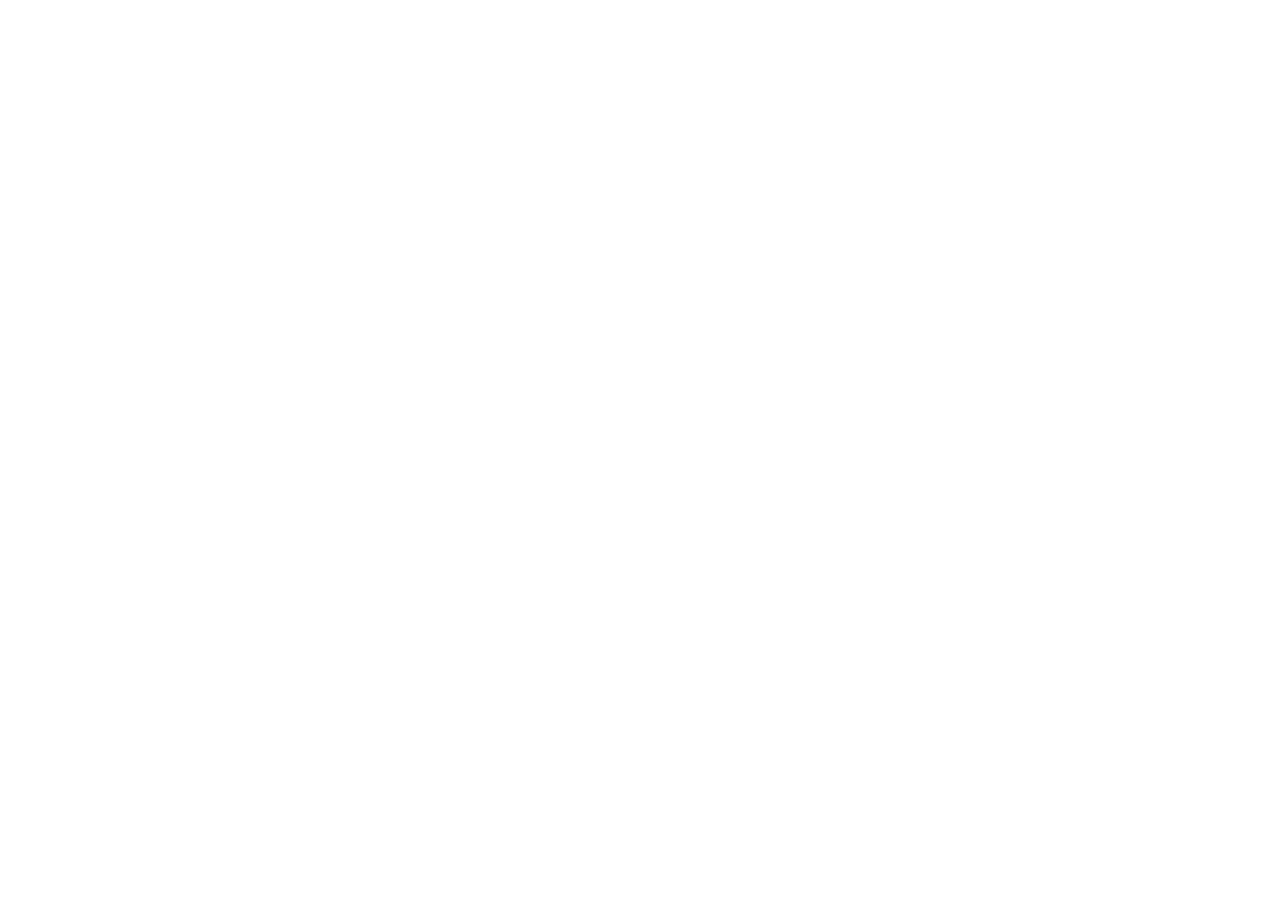
==== index.html @ 1e938703 "first commit" ====
<!DOCTYPE html>
<html lang="en">
<head>
    <meta charset="UTF-8">
    <title>Title</title>
    <link rel="stylesheet" href="css/accordion.css">
    <script src="js/jquery-1.10.2.js"></script>
    <script src="js/accordion.js"></script>
</head>
<body>
<div id="box1"  idField="id" nameField="text" childrenField="children" onnodeclick ="nodeClick" onnodemouseenter="showinfo" onnodemouseleave="leavenode"  onmenurender="finishrender" style="width:150px;margin:30px auto;"></div>
<div id="box2"  idField="id" nameField="name" parentField="pid" onnodeclick ="nodeClick" onnodemouseenter="showinfo" onnodemouseleave="leavenode"  onmenurender="finishrender" style="width:180px;margin:50px auto;"></div>
</body>
</html>
<script>
    var data=[
        {
            "id": "mkt",
            "name": "市场",
            "index": 1,
            "children": [
                {
                    "id": "mkt_01",
                    "name": "基本设定",
                    "index": 1
                },
                {
                    "id": "mkt_03",
                    "name": "市场策划",
                    "index": 3
                },
                {
                    "id": "mkt_05",
                    "name": "订单管理",
                    "index": 5
                },
                {
                    "id": "mkt_02",
                    "name": "产品策划",
                    "index": 2,
                    "children": [
                        {
                            "id": "mkt_02_01",
                            "name": "市场产品分析",
                            "index": 1
                        },
                        {
                            "id": "mkt_02_02",
                            "name": "导入新项目",
                            "index": 2
                        },
                        {
                            "id": "mkt_02_03",
                            "name": "市场项目管理",
                            "index": 3
                        },
                        {
                            "id": "mkt_02_04",
                            "name": "销售产品管理",
                            "index": 4
                        },
                        {
                            "id": "mkt_02_05",
                            "name": "标准单价管理",
                            "index": 5
                        }
                    ]
                },
                {
                    "id": "mkt_04",
                    "name": "业务管理",
                    "index": 4,
                    "children": [
                        {
                            "id": "mkt_04_02",
                            "name": "业务管理",
                            "index": 2
                        },
                        {
                            "id": "mkt_04_03",
                            "name": "样品单管理",
                            "index": 3
                        },
                        {
                            "id": "mkt_04_04",
                            "name": "报价管理",
                            "index": 4
                        },
                        {
                            "id": "mkt_04_01",
                            "name": "客户档案",
                            "index": 1,
                            "children": [
                                {
                                    "id": "mkt_04_01_01",
                                    "name": "客户合同管理",
                                    "index": 1
                                }
                            ]
                        }
                    ]
                }
            ]
        },
        {
            "id": "pdm",
            "name": "工程",
            "index": 2,
            "children": [
                {
                    "id": "pdm_01",
                    "name": "基本设定",
                    "index": 1
                },
                {
                    "id": "pdm_02",
                    "name": "研发工程",
                    "index": 2,
                    "children": [
                        {
                            "id": "pdm_02_01",
                            "name": "技术研发",
                            "index": 1,
                            "children": [
                                {
                                    "id": "pdm_02_01_01",
                                    "name": "材质工程",
                                    "index": 1
                                },
                                {
                                    "id": "pdm_02_01_02",
                                    "name": "材质加工工程",
                                    "index": 2
                                },
                                {
                                    "id": "pdm_02_01_03",
                                    "name": "结构工程",
                                    "index": 3
                                },
                                {
                                    "id": "pdm_02_01_04",
                                    "name": "应用工程",
                                    "index": 4
                                }
                            ]
                        },
                        {
                            "id": "pdm_02_02",
                            "name": "新产品研发",
                            "index": 2,
                            "children": [
                                {
                                    "id": "pdm_02_02_01",
                                    "name": "项目流程",
                                    "index": 1
                                },
                                {
                                    "id": "pdm_02_02_02",
                                    "name": "项目提案",
                                    "index": 2
                                },
                                {
                                    "id": "pdm_02_02_03",
                                    "name": "项目计划分析",
                                    "index": 3
                                },
                                {
                                    "id": "pdm_02_02_04",
                                    "name": "方案及技术设计",
                                    "index": 4
                                }
                            ]
                        }
                    ]
                },
                {
                    "id": "pdm_03",
                    "name": "项目工程",
                    "index": 3,
                    "children": [
                        {
                            "id": "pdm_03_01",
                            "name": "提案与评估",
                            "index": 1,
                            "children": [
                                {
                                    "id": "pdm_03_01_01",
                                    "name": "项目提案",
                                    "index": 1,
                                    "children": [
                                        {
                                            "id": "pdm_03_01_01_01",
                                            "name": "产品研发意向书",
                                            "index": 1
                                        }
                                    ]
                                },
                                {
                                    "id": "pdm_03_01_02",
                                    "name": "产品分析",
                                    "index": 2,
                                    "children": [
                                        {
                                            "id": "pdm_03_01_02_01",
                                            "name": "现厂家/产品分析",
                                            "index": 1
                                        },
                                        {
                                            "id": "pdm_03_01_02_02",
                                            "name": "样办分析",
                                            "index": 2
                                        }
                                    ]
                                },
                                {
                                    "id": "pdm_03_01_03",
                                    "name": "技术评估",
                                    "index": 3,
                                    "children": [
                                        {
                                            "id": "pdm_03_01_03_01",
                                            "name": "专利技术评估",
                                            "index": 1
                                        },
                                        {
                                            "id": "pdm_03_01_03_02",
                                            "name": "关键技术评估",
                                            "index": 2
                                        },
                                        {
                                            "id": "pdm_03_01_03_03",
                                            "name": "安规/环保技术评估",
                                            "index": 3
                                        },
                                        {
                                            "id": "pdm_03_01_03_04",
                                            "name": "风险评估",
                                            "index": 4
                                        },
                                        {
                                            "id": "pdm_03_01_03_05",
                                            "name": "可行性风险报告",
                                            "index": 5
                                        }
                                    ]
                                },
                                {
                                    "id": "pdm_03_01_04",
                                    "name": "制造样品",
                                    "index": 4,
                                    "children": [
                                        {
                                            "id": "pdm_03_01_04_01",
                                            "name": "制造研发样品专案",
                                            "index": 1
                                        },
                                        {
                                            "id": "pdm_03_01_04_02",
                                            "name": "研发项目规格书",
                                            "index": 2
                                        },
                                        {
                                            "id": "pdm_03_01_04_03",
                                            "name": "研发项目测试程序",
                                            "index": 3
                                        },
                                        {
                                            "id": "pdm_03_01_04_04",
                                            "name": "研发样板测试报告",
                                            "index": 4
                                        },
                                        {
                                            "id": "pdm_03_01_04_05",
                                            "name": "研发样板确认",
                                            "index": 5
                                        }
                                    ]
                                },
                                {
                                    "id": "pdm_03_01_05",
                                    "name": "研发可行性评估确认",
                                    "index": 5,
                                    "children": [
                                        {
                                            "id": "pdm_03_01_05_01",
                                            "name": "项目开发预算",
                                            "index": 1
                                        },
                                        {
                                            "id": "pdm_03_01_05_02",
                                            "name": "模具开发计划分析",
                                            "index": 2
                                        },
                                        {
                                            "id": "pdm_03_01_05_03",
                                            "name": "开模申请单",
                                            "index": 3
                                        },
                                        {
                                            "id": "pdm_03_01_05_04",
                                            "name": "销售计划策略",
                                            "index": 4
                                        },
                                        {
                                            "id": "pdm_03_01_05_05",
                                            "name": "项目开发可行性",
                                            "index": 5
                                        }
                                    ]
                                }
                            ]
                        },
                        {
                            "id": "pdm_03_01_06",
                            "name": "项目开发",
                            "index": 2,
                            "children": [
                                {
                                    "id": "pdm_03_01_06_01",
                                    "name": "项目立项",
                                    "index": 1,
                                    "children": [
                                        {
                                            "id": "pdm_03_01_06_01_01",
                                            "name": "项目研发资金补助申请",
                                            "index": 1
                                        },
                                        {
                                            "id": "pdm_03_01_06_01_02",
                                            "name": "开发工程费用记录",
                                            "index": 2
                                        },
                                        {
                                            "id": "pdm_03_01_06_01_03",
                                            "name": "制定产品成本目标",
                                            "index": 3
                                        },
                                        {
                                            "id": "pdm_03_01_06_01_04",
                                            "name": "组织开发团队",
                                            "index": 4
                                        },
                                        {
                                            "id": "pdm_03_01_06_01_05",
                                            "name": "项目开发计划(PDS)",
                                            "index": 5
                                        }
                                    ]
                                },
                                {
                                    "id": "pdm_03_01_06_02",
                                    "name": "产品设计",
                                    "index": 2,
                                    "children": [
                                        {
                                            "id": "pdm_03_01_06_02_01",
                                            "name": "物料清单",
                                            "index": 1
                                        },
                                        {
                                            "id": "pdm_03_01_06_02_02",
                                            "name": "产品3D图纸",
                                            "index": 2
                                        },
                                        {
                                            "id": "pdm_03_01_06_02_03",
                                            "name": "产品规格书",
                                            "index": 3
                                        },
                                        {
                                            "id": "pdm_03_01_06_02_04",
                                            "name": "产品2D图纸",
                                            "index": 4
                                        },
                                        {
                                            "id": "pdm_03_01_06_02_05",
                                            "name": "安规环保认证要求计划",
                                            "index": 5
                                        },
                                        {
                                            "id": "pdm_03_01_06_02_06",
                                            "name": "专利设计",
                                            "index": 6
                                        }
                                    ]
                                },
                                {
                                    "id": "pdm_03_01_06_03",
                                    "name": "零件设计",
                                    "index": 3,
                                    "children": [
                                        {
                                            "id": "pdm_03_01_06_03_01",
                                            "name": "零部件规格及要求",
                                            "index": 1
                                        },
                                        {
                                            "id": "pdm_03_01_06_03_02",
                                            "name": "零件样板",
                                            "index": 2
                                        },
                                        {
                                            "id": "pdm_03_01_06_03_04",
                                            "name": "零件规格书(初版)",
                                            "index": 3
                                        },
                                        {
                                            "id": "pdm_03_01_06_03_05",
                                            "name": "报价单",
                                            "index": 5
                                        }
                                    ]
                                },
                                {
                                    "id": "pdm_03_01_06_04",
                                    "name": "模具开发",
                                    "index": 4,
                                    "children": [
                                        {
                                            "id": "pdm_03_01_06_04_01",
                                            "name": "模具清单",
                                            "index": 1
                                        },
                                        {
                                            "id": "pdm_03_01_06_04_02",
                                            "name": "模具设计",
                                            "index": 2
                                        },
                                        {
                                            "id": "pdm_03_01_06_04_03",
                                            "name": "报价单（模具）",
                                            "index": 3
                                        },
                                        {
                                            "id": "pdm_03_01_06_04_04",
                                            "name": "模具开发计划",
                                            "index": 4
                                        },
                                        {
                                            "id": "pdm_03_01_06_04_05",
                                            "name": "模具开发确认",
                                            "index": 5
                                        }
                                    ]
                                },
                                {
                                    "id": "pdm_03_01_06_05",
                                    "name": "开发样板",
                                    "index": 5,
                                    "children": [
                                        {
                                            "id": "pdm_03_01_06_05_02",
                                            "name": "检测程序（开发样板）",
                                            "index": 1
                                        },
                                        {
                                            "id": "pdm_03_01_06_05_01",
                                            "name": "开发样板计划",
                                            "index": 2
                                        },
                                        {
                                            "id": "pdm_03_01_06_05_03",
                                            "name": "检测报告（开发样板）",
                                            "index": 3
                                        }
                                    ]
                                },
                                {
                                    "id": "pdm_03_01_06_06",
                                    "name": "申请安规/环保认证样板",
                                    "index": 6,
                                    "children": [
                                        {
                                            "id": "pdm_03_01_06_06_01",
                                            "name": "安规环保认证计划",
                                            "index": 1
                                        },
                                        {
                                            "id": "pdm_03_01_06_06_02",
                                            "name": "认证样板制作",
                                            "index": 2
                                        },
                                        {
                                            "id": "pdm_03_01_06_06_03",
                                            "name": "安规/认证样板记录",
                                            "index": 3
                                        },
                                        {
                                            "id": "pdm_03_01_06_06_04",
                                            "name": "安规/认证样板确认书",
                                            "index": 4
                                        }
                                    ]
                                },
                                {
                                    "id": "pdm_03_01_06_07",
                                    "name": "成本计算及检讨",
                                    "index": 7,
                                    "children": [
                                        {
                                            "id": "pdm_03_01_06_07_01",
                                            "name": "物料成本清单",
                                            "index": 1
                                        },
                                        {
                                            "id": "pdm_03_01_06_07_02",
                                            "name": "工本费",
                                            "index": 2
                                        },
                                        {
                                            "id": "pdm_03_01_06_07_03",
                                            "name": "投资成本清单",
                                            "index": 3
                                        }
                                    ]
                                },
                                {
                                    "id": "pdm_03_01_06_08",
                                    "name": "项目档案整理及导出",
                                    "index": 8,
                                    "children": [
                                        {
                                            "id": "pdm_03_01_06_08_01",
                                            "name": "项目档案",
                                            "index": 1
                                        }
                                    ]
                                }
                            ]
                        },
                        {
                            "id": "pdm_03_02",
                            "name": "客户产品工程",
                            "index": 3,
                            "children": [
                                {
                                    "id": "pdm_03_02_01",
                                    "name": "模具确认",
                                    "index": 1,
                                    "children": [
                                        {
                                            "id": "pdm_03_02_01_01",
                                            "name": "注塑参数表",
                                            "index": 1
                                        },
                                        {
                                            "id": "pdm_03_02_01_02",
                                            "name": "首板检测",
                                            "index": 2
                                        },
                                        {
                                            "id": "pdm_03_02_01_03",
                                            "name": "模具铜工清单",
                                            "index": 3
                                        },
                                        {
                                            "id": "pdm_03_02_01_04",
                                            "name": "模具确认书",
                                            "index": 4
                                        }
                                    ]
                                },
                                {
                                    "id": "pdm_03_02_02",
                                    "name": "零件确认",
                                    "index": 2,
                                    "children": [
                                        {
                                            "id": "pdm_03_02_02_01",
                                            "name": "工程数据",
                                            "index": 1
                                        },
                                        {
                                            "id": "pdm_03_02_02_02",
                                            "name": "零件规格书(厂家)确认",
                                            "index": 2
                                        },
                                        {
                                            "id": "pdm_03_02_02_03",
                                            "name": "零件装载设计",
                                            "index": 3
                                        },
                                        {
                                            "id": "pdm_03_02_02_04",
                                            "name": "关键原材料&零件",
                                            "index": 4
                                        },
                                        {
                                            "id": "pdm_03_02_02_05",
                                            "name": "SIP",
                                            "index": 5
                                        },
                                        {
                                            "id": "pdm_03_02_02_06",
                                            "name": "样板封装",
                                            "index": 6
                                        },
                                        {
                                            "id": "pdm_03_02_02_07",
                                            "name": "PPAP",
                                            "index": 7
                                        }
                                    ]
                                },
                                {
                                    "id": "pdm_03_02_03",
                                    "name": "资材管控",
                                    "index": 3,
                                    "children": [
                                        {
                                            "id": "pdm_03_02_03_01",
                                            "name": "单价核实",
                                            "index": 1
                                        },
                                        {
                                            "id": "pdm_03_02_03_02",
                                            "name": "厂家确认(Vendor Approval)",
                                            "index": 2
                                        },
                                        {
                                            "id": "pdm_03_02_03_03",
                                            "name": "采购合同",
                                            "index": 3
                                        },
                                        {
                                            "id": "pdm_03_02_03_04",
                                            "name": "成本核算",
                                            "index": 4
                                        },
                                        {
                                            "id": "pdm_03_02_03_05",
                                            "name": "付款条款",
                                            "index": 5
                                        }
                                    ]
                                },
                                {
                                    "id": "pdm_03_02_04",
                                    "name": "工程样品确认",
                                    "index": 4,
                                    "children": [
                                        {
                                            "id": "pdm_03_02_04_01",
                                            "name": "工程确认",
                                            "index": 1
                                        },
                                        {
                                            "id": "pdm_03_02_04_02",
                                            "name": "品质确认",
                                            "index": 2
                                        },
                                        {
                                            "id": "pdm_03_02_04_03",
                                            "name": "生产工程确认",
                                            "index": 3
                                        },
                                        {
                                            "id": "pdm_03_02_04_04",
                                            "name": "客户确认（签署规格书）",
                                            "index": 4
                                        }
                                    ]
                                }
                            ]
                        }
                    ]
                }
            ]
        },
        {
            "id": "qc",
            "name": "品质",
            "index": 3,
            "children": [
                {
                    "id": "qc_01",
                    "name": "基础设置",
                    "index": 1
                },
                {
                    "id": "qc_04",
                    "name": "过程检验(IPQC)",
                    "index": 4
                },
                {
                    "id": "qc_05",
                    "name": "出货检验(OQC)",
                    "index": 5
                },
                {
                    "id": "qc_02",
                    "name": "品质工程(PE)",
                    "index": 2,
                    "children": [
                        {
                            "id": "qc_02_01",
                            "name": "制定检测标准",
                            "index": 1,
                            "children": [
                                {
                                    "id": "qc_02_01_01",
                                    "name": "导入产品",
                                    "index": 1
                                },
                                {
                                    "id": "qc_02_01_02",
                                    "name": "产品检测标准",
                                    "index": 2
                                },
                                {
                                    "id": "qc_02_01_03",
                                    "name": "物料检测标准",
                                    "index": 3
                                }
                            ]
                        },
                        {
                            "id": "qc_02_02",
                            "name": "产品确认",
                            "index": 2,
                            "children": [
                                {
                                    "id": "qc_02_02_01",
                                    "name": "样品订单",
                                    "index": 1
                                },
                                {
                                    "id": "qc_02_02_02",
                                    "name": "客户收货标准",
                                    "index": 2
                                },
                                {
                                    "id": "qc_02_02_03",
                                    "name": "试产确认",
                                    "index": 3
                                }
                            ]
                        },
                        {
                            "id": "qc_02_03",
                            "name": "供应商管理",
                            "index": 3,
                            "children": [
                                {
                                    "id": "qc_02_03_01",
                                    "name": "供应商导入",
                                    "index": 1
                                },
                                {
                                    "id": "qc_02_03_02",
                                    "name": "供应商品质计划",
                                    "index": 2
                                }
                            ]
                        },
                        {
                            "id": "qc_02_04",
                            "name": "客户品质工程",
                            "index": 4,
                            "children": [
                                {
                                    "id": "qc_02_04_01",
                                    "name": "客户验厂",
                                    "index": 1
                                },
                                {
                                    "id": "qc_02_04_02",
                                    "name": "客诉处理",
                                    "index": 2
                                }
                            ]
                        },
                        {
                            "id": "qc_02_05",
                            "name": "检测仪器管理",
                            "index": 5,
                            "children": [
                                {
                                    "id": "qc_02_05_01",
                                    "name": "仪器清单",
                                    "index": 1
                                },
                                {
                                    "id": "qc_02_05_02",
                                    "name": "仪器校正",
                                    "index": 2
                                },
                                {
                                    "id": "qc_02_05_03",
                                    "name": "仪器维护",
                                    "index": 3
                                }
                            ]
                        },
                        {
                            "id": "qc_02_06",
                            "name": "生产品质工程",
                            "index": 6,
                            "children": [
                                {
                                    "id": "qc_02_06_01",
                                    "name": "生产品质问题处理",
                                    "index": 1
                                }
                            ]
                        }
                    ]
                },
                {
                    "id": "qc_03",
                    "name": "来料检验(IQC)",
                    "index": 3,
                    "children": [
                        {
                            "id": "qc_03_01",
                            "name": "新开发物料",
                            "index": 1,
                            "children": [
                                {
                                    "id": "qc_03_01_01",
                                    "name": "新开发物料的检验跟踪与分析",
                                    "index": 1
                                }
                            ]
                        },
                        {
                            "id": "qc_03_02",
                            "name": "进厂物料质量控制",
                            "index": 2,
                            "children": [
                                {
                                    "id": "qc_03_02_01",
                                    "name": "来料检验",
                                    "index": 1
                                },
                                {
                                    "id": "qc_03_02_02",
                                    "name": "来料品质异常处理",
                                    "index": 2
                                },
                                {
                                    "id": "qc_03_02_03",
                                    "name": "来料情况报表",
                                    "index": 3
                                }
                            ]
                        },
                        {
                            "id": "qc_03_03",
                            "name": "供应商相关",
                            "index": 3,
                            "children": [
                                {
                                    "id": "qc_03_03_01",
                                    "name": "供应商品质问题统计与上报",
                                    "index": 1
                                }
                            ]
                        }
                    ]
                }
            ]
        },
        {
            "id": "pmc",
            "name": "资材",
            "index": 4,
            "children": [
                {
                    "id": "pmc_01",
                    "name": "基本设定",
                    "index": 1
                },
                {
                    "id": "pmc_02",
                    "name": "生产控制",
                    "index": 2,
                    "children": [
                        {
                            "id": "pmc_02_01",
                            "name": "订单确认",
                            "index": 1
                        },
                        {
                            "id": "pmc_02_02",
                            "name": "排产计划",
                            "index": 2
                        },
                        {
                            "id": "pmc_02_03",
                            "name": "出货计划",
                            "index": 3
                        },
                        {
                            "id": "pmc_02_04",
                            "name": "出货安排",
                            "index": 4
                        }
                    ]
                },
                {
                    "id": "pmc_03",
                    "name": "物料控制",
                    "index": 3,
                    "children": [
                        {
                            "id": "pmc_03_01",
                            "name": "工单",
                            "index": 1
                        },
                        {
                            "id": "pmc_03_02",
                            "name": "安全库存",
                            "index": 2
                        }
                    ]
                },
                {
                    "id": "pmc_04",
                    "name": "仓库管理",
                    "index": 4,
                    "children": [
                        {
                            "id": "pmc_04_01",
                            "name": "收货区",
                            "index": 1
                        },
                        {
                            "id": "pmc_04_02",
                            "name": "待退区",
                            "index": 2
                        },
                        {
                            "id": "pmc_04_03",
                            "name": "原料区",
                            "index": 3
                        },
                        {
                            "id": "pmc_04_04",
                            "name": "成品区",
                            "index": 4
                        }
                    ]
                }
            ]
        },
        {
            "id": "pod",
            "name": "采购",
            "index": 5,
            "children": [
                {
                    "id": "pod_01",
                    "name": "基本设定",
                    "index": 1
                },
                {
                    "id": "pod_04",
                    "name": "委外加工",
                    "index": 4
                },
                {
                    "id": "pod_02",
                    "name": "供应商",
                    "index": 2,
                    "children": [
                        {
                            "id": "pod_02_01",
                            "name": "供应商设定",
                            "index": 1
                        },
                        {
                            "id": "pod_02_02",
                            "name": "物料供应商",
                            "index": 2
                        }
                    ]
                },
                {
                    "id": "pod_03",
                    "name": "采购作业",
                    "index": 3,
                    "children": [
                        {
                            "id": "pod_03_01",
                            "name": "供应商报价",
                            "index": 1
                        },
                        {
                            "id": "pod_03_02",
                            "name": "采购单",
                            "index": 2
                        },
                        {
                            "id": "pod_03_03",
                            "name": "采购订单统计表",
                            "index": 3
                        }
                    ]
                }
            ]
        },
        {
            "id": "ped",
            "name": "生产工程",
            "index": 6,
            "children": [
                {
                    "id": "ped_01",
                    "name": "基本设定",
                    "index": 1
                }
            ]
        },
        {
            "id": "pd",
            "name": "生产",
            "index": 7,
            "children": [
                {
                    "id": "pd_01",
                    "name": "基本设定",
                    "index": 1
                }
            ]
        },
        {
            "id": "amd",
            "name": "行政",
            "index": 8,
            "children": [
                {
                    "id": "amd_01",
                    "name": "基本设置",
                    "index": 1
                },
                {
                    "id": "amd_02",
                    "name": "部门设置",
                    "index": 2
                },
                {
                    "id": "amd_03",
                    "name": "人事档案",
                    "index": 3
                }
            ]
        },
        {
            "id": "ga",
            "name": "财务",
            "index": 9,
            "children": [
                {
                    "id": "ga_01",
                    "name": "基本设定",
                    "index": 1
                },
                {
                    "id": "ga_02",
                    "name": "付款方式",
                    "index": 2
                }
            ]
        },
        {
            "id": "td",
            "name": "系统管理",
            "index": 10,
            "children": [
                {
                    "id": "td_01",
                    "name": "基本设定",
                    "index": 1
                },
                {
                    "id": "td_02",
                    "name": "公司设置",
                    "index": 2,
                    "children": [
                        {
                            "id": "td_02_01",
                            "name": "公司信息",
                            "index": 1
                        },
                        {
                            "id": "td_02_02",
                            "name": "公司银行设定",
                            "index": 2
                        },
                        {
                            "id": "td_02_03",
                            "name": "公司银行资料",
                            "index": 3
                        },
                        {
                            "id": "td_02_04",
                            "name": "银行交易记录",
                            "index": 4
                        }
                    ]
                },
                {
                    "id": "td_03",
                    "name": "文控系统",
                    "index": 3,
                    "children": [
                        {
                            "id": "td_03_01",
                            "name": "证书分类",
                            "index": 1
                        },
                        {
                            "id": "td_03_02",
                            "name": "认证证书",
                            "index": 2
                        },
                        {
                            "id": "td_03_03",
                            "name": "待发文件",
                            "index": 3
                        },
                        {
                            "id": "td_03_04",
                            "name": "已发文件",
                            "index": 4
                        },
                        {
                            "id": "td_03_05",
                            "name": "回收文件",
                            "index": 5
                        }
                    ]
                },
                {
                    "id": "td_04",
                    "name": "用户管理",
                    "index": 4,
                    "children": [
                        {
                            "id": "td_04_01",
                            "name": "在线用户列表",
                            "index": 1
                        },
                        {
                            "id": "td_04_02",
                            "name": "用户列表",
                            "index": 2
                        },
                        {
                            "id": "td_04_03",
                            "name": "用户权限分配",
                            "index": 3
                        }
                    ]
                }
            ]
        }
    ];
    var arr=[
        {
            "id": "mkt",
            "pid": "",
            "name": "市场",
            "index": 1
        },
        {
            "id": "pdm",
            "pid": "",
            "name": "工程",
            "index": 2
        },
        {
            "id": "qc",
            "pid": "",
            "name": "品质",
            "index": 3
        },
        {
            "id": "pmc",
            "pid": "",
            "name": "资材",
            "index": 4
        },
        {
            "id": "pod",
            "pid": "",
            "name": "采购",
            "index": 5
        },
        {
            "id": "ped",
            "pid": "",
            "name": "生产工程",
            "index": 6
        },
        {
            "id": "pd",
            "pid": "",
            "name": "生产",
            "index": 7
        },
        {
            "id": "amd",
            "pid": "",
            "name": "行政",
            "index": 8
        },
        {
            "id": "ga",
            "pid": "",
            "name": "财务",
            "index": 9
        },
        {
            "id": "td",
            "pid": "",
            "name": "系统管理",
            "index": 10
        },
        {
            "id": "amd_01",
            "pid": "amd",
            "name": "基本设置",
            "index": 1
        },
        {
            "id": "amd_02",
            "pid": "amd",
            "name": "部门设置",
            "index": 2
        },
        {
            "id": "amd_03",
            "pid": "amd",
            "name": "人事档案",
            "index": 3
        },
        {
            "id": "ga_01",
            "pid": "ga",
            "name": "基本设定",
            "index": 1
        },
        {
            "id": "ga_02",
            "pid": "ga",
            "name": "付款方式",
            "index": 2
        },
        {
            "id": "mkt_01",
            "pid": "mkt",
            "name": "基本设定",
            "index": 1
        },
        {
            "id": "mkt_02",
            "pid": "mkt",
            "name": "产品策划",
            "index": 2
        },
        {
            "id": "mkt_03",
            "pid": "mkt",
            "name": "市场策划",
            "index": 3
        },
        {
            "id": "mkt_04",
            "pid": "mkt",
            "name": "业务管理",
            "index": 4
        },
        {
            "id": "mkt_05",
            "pid": "mkt",
            "name": "订单管理",
            "index": 5
        },
        {
            "id": "mkt_02_01",
            "pid": "mkt_02",
            "name": "市场产品分析",
            "index": 1
        },
        {
            "id": "mkt_02_02",
            "pid": "mkt_02",
            "name": "导入新项目",
            "index": 2
        },
        {
            "id": "mkt_02_03",
            "pid": "mkt_02",
            "name": "市场项目管理",
            "index": 3
        },
        {
            "id": "mkt_02_04",
            "pid": "mkt_02",
            "name": "销售产品管理",
            "index": 4
        },
        {
            "id": "mkt_02_05",
            "pid": "mkt_02",
            "name": "标准单价管理",
            "index": 5
        },
        {
            "id": "mkt_04_01",
            "pid": "mkt_04",
            "name": "客户档案",
            "index": 1
        },
        {
            "id": "mkt_04_02",
            "pid": "mkt_04",
            "name": "业务管理",
            "index": 2
        },
        {
            "id": "mkt_04_03",
            "pid": "mkt_04",
            "name": "样品单管理",
            "index": 3
        },
        {
            "id": "mkt_04_04",
            "pid": "mkt_04",
            "name": "报价管理",
            "index": 4
        },
        {
            "id": "mkt_04_01_01",
            "pid": "mkt_04_01",
            "name": "客户合同管理",
            "index": 1
        },
        {
            "id": "pd_01",
            "pid": "pd",
            "name": "基本设定",
            "index": 1
        },
        {
            "id": "pdm_01",
            "pid": "pdm",
            "name": "基本设定",
            "index": 1
        },
        {
            "id": "pdm_02",
            "pid": "pdm",
            "name": "研发工程",
            "index": 2
        },
        {
            "id": "pdm_03",
            "pid": "pdm",
            "name": "项目工程",
            "index": 3
        },
        {
            "id": "pdm_02_01",
            "pid": "pdm_02",
            "name": "技术研发",
            "index": 1
        },
        {
            "id": "pdm_02_02",
            "pid": "pdm_02",
            "name": "新产品研发",
            "index": 2
        },
        {
            "id": "pdm_02_01_01",
            "pid": "pdm_02_01",
            "name": "材质工程",
            "index": 1
        },
        {
            "id": "pdm_02_01_02",
            "pid": "pdm_02_01",
            "name": "材质加工工程",
            "index": 2
        },
        {
            "id": "pdm_02_01_03",
            "pid": "pdm_02_01",
            "name": "结构工程",
            "index": 3
        },
        {
            "id": "pdm_02_01_04",
            "pid": "pdm_02_01",
            "name": "应用工程",
            "index": 4
        },
        {
            "id": "pdm_02_02_01",
            "pid": "pdm_02_02",
            "name": "项目流程",
            "index": 1
        },
        {
            "id": "pdm_02_02_02",
            "pid": "pdm_02_02",
            "name": "项目提案",
            "index": 2
        },
        {
            "id": "pdm_02_02_03",
            "pid": "pdm_02_02",
            "name": "项目计划分析",
            "index": 3
        },
        {
            "id": "pdm_02_02_04",
            "pid": "pdm_02_02",
            "name": "方案及技术设计",
            "index": 4
        },
        {
            "id": "pdm_03_01",
            "pid": "pdm_03",
            "name": "提案与评估",
            "index": 1
        },
        {
            "id": "pdm_03_01_06",
            "pid": "pdm_03",
            "name": "项目开发",
            "index": 2
        },
        {
            "id": "pdm_03_02",
            "pid": "pdm_03",
            "name": "客户产品工程",
            "index": 3
        },
        {
            "id": "pdm_03_01_01",
            "pid": "pdm_03_01",
            "name": "项目提案",
            "index": 1
        },
        {
            "id": "pdm_03_01_02",
            "pid": "pdm_03_01",
            "name": "产品分析",
            "index": 2
        },
        {
            "id": "pdm_03_01_03",
            "pid": "pdm_03_01",
            "name": "技术评估",
            "index": 3
        },
        {
            "id": "pdm_03_01_04",
            "pid": "pdm_03_01",
            "name": "制造样品",
            "index": 4
        },
        {
            "id": "pdm_03_01_05",
            "pid": "pdm_03_01",
            "name": "研发可行性评估确认",
            "index": 5
        },
        {
            "id": "pdm_03_01_01_01",
            "pid": "pdm_03_01_01",
            "name": "产品研发意向书",
            "index": 1
        },
        {
            "id": "pdm_03_01_02_01",
            "pid": "pdm_03_01_02",
            "name": "现厂家/产品分析",
            "index": 1
        },
        {
            "id": "pdm_03_01_02_02",
            "pid": "pdm_03_01_02",
            "name": "样办分析",
            "index": 2
        },
        {
            "id": "pdm_03_01_03_01",
            "pid": "pdm_03_01_03",
            "name": "专利技术评估",
            "index": 1
        },
        {
            "id": "pdm_03_01_03_02",
            "pid": "pdm_03_01_03",
            "name": "关键技术评估",
            "index": 2
        },
        {
            "id": "pdm_03_01_03_03",
            "pid": "pdm_03_01_03",
            "name": "安规/环保技术评估",
            "index": 3
        },
        {
            "id": "pdm_03_01_03_04",
            "pid": "pdm_03_01_03",
            "name": "风险评估",
            "index": 4
        },
        {
            "id": "pdm_03_01_03_05",
            "pid": "pdm_03_01_03",
            "name": "可行性风险报告",
            "index": 5
        },
        {
            "id": "pdm_03_01_04_01",
            "pid": "pdm_03_01_04",
            "name": "制造研发样品专案",
            "index": 1
        },
        {
            "id": "pdm_03_01_04_02",
            "pid": "pdm_03_01_04",
            "name": "研发项目规格书",
            "index": 2
        },
        {
            "id": "pdm_03_01_04_03",
            "pid": "pdm_03_01_04",
            "name": "研发项目测试程序",
            "index": 3
        },
        {
            "id": "pdm_03_01_04_04",
            "pid": "pdm_03_01_04",
            "name": "研发样板测试报告",
            "index": 4
        },
        {
            "id": "pdm_03_01_04_05",
            "pid": "pdm_03_01_04",
            "name": "研发样板确认",
            "index": 5
        },
        {
            "id": "pdm_03_01_05_01",
            "pid": "pdm_03_01_05",
            "name": "项目开发预算",
            "index": 1
        },
        {
            "id": "pdm_03_01_05_02",
            "pid": "pdm_03_01_05",
            "name": "模具开发计划分析",
            "index": 2
        },
        {
            "id": "pdm_03_01_05_03",
            "pid": "pdm_03_01_05",
            "name": "开模申请单",
            "index": 3
        },
        {
            "id": "pdm_03_01_05_04",
            "pid": "pdm_03_01_05",
            "name": "销售计划策略",
            "index": 4
        },
        {
            "id": "pdm_03_01_05_05",
            "pid": "pdm_03_01_05",
            "name": "项目开发可行性",
            "index": 5
        },
        {
            "id": "pdm_03_01_06_01",
            "pid": "pdm_03_01_06",
            "name": "项目立项",
            "index": 1
        },
        {
            "id": "pdm_03_01_06_02",
            "pid": "pdm_03_01_06",
            "name": "产品设计",
            "index": 2
        },
        {
            "id": "pdm_03_01_06_03",
            "pid": "pdm_03_01_06",
            "name": "零件设计",
            "index": 3
        },
        {
            "id": "pdm_03_01_06_04",
            "pid": "pdm_03_01_06",
            "name": "模具开发",
            "index": 4
        },
        {
            "id": "pdm_03_01_06_05",
            "pid": "pdm_03_01_06",
            "name": "开发样板",
            "index": 5
        },
        {
            "id": "pdm_03_01_06_06",
            "pid": "pdm_03_01_06",
            "name": "申请安规/环保认证样板",
            "index": 6
        },
        {
            "id": "pdm_03_01_06_07",
            "pid": "pdm_03_01_06",
            "name": "成本计算及检讨",
            "index": 7
        },
        {
            "id": "pdm_03_01_06_08",
            "pid": "pdm_03_01_06",
            "name": "项目档案整理及导出",
            "index": 8
        },
        {
            "id": "pdm_03_01_06_01_01",
            "pid": "pdm_03_01_06_01",
            "name": "项目研发资金补助申请",
            "index": 1
        },
        {
            "id": "pdm_03_01_06_01_02",
            "pid": "pdm_03_01_06_01",
            "name": "开发工程费用记录",
            "index": 2
        },
        {
            "id": "pdm_03_01_06_01_03",
            "pid": "pdm_03_01_06_01",
            "name": "制定产品成本目标",
            "index": 3
        },
        {
            "id": "pdm_03_01_06_01_04",
            "pid": "pdm_03_01_06_01",
            "name": "组织开发团队",
            "index": 4
        },
        {
            "id": "pdm_03_01_06_01_05",
            "pid": "pdm_03_01_06_01",
            "name": "项目开发计划(PDS)",
            "index": 5
        },
        {
            "id": "pdm_03_01_06_02_01",
            "pid": "pdm_03_01_06_02",
            "name": "物料清单",
            "index": 1
        },
        {
            "id": "pdm_03_01_06_02_02",
            "pid": "pdm_03_01_06_02",
            "name": "产品3D图纸",
            "index": 2
        },
        {
            "id": "pdm_03_01_06_02_03",
            "pid": "pdm_03_01_06_02",
            "name": "产品规格书",
            "index": 3
        },
        {
            "id": "pdm_03_01_06_02_04",
            "pid": "pdm_03_01_06_02",
            "name": "产品2D图纸",
            "index": 4
        },
        {
            "id": "pdm_03_01_06_02_05",
            "pid": "pdm_03_01_06_02",
            "name": "安规环保认证要求计划",
            "index": 5
        },
        {
            "id": "pdm_03_01_06_02_06",
            "pid": "pdm_03_01_06_02",
            "name": "专利设计",
            "index": 6
        },
        {
            "id": "pdm_03_01_06_03_01",
            "pid": "pdm_03_01_06_03",
            "name": "零部件规格及要求",
            "index": 1
        },
        {
            "id": "pdm_03_01_06_03_02",
            "pid": "pdm_03_01_06_03",
            "name": "零件样板",
            "index": 2
        },
        {
            "id": "pdm_03_01_06_03_04",
            "pid": "pdm_03_01_06_03",
            "name": "零件规格书(初版)",
            "index": 3
        },
        {
            "id": "pdm_03_01_06_03_05",
            "pid": "pdm_03_01_06_03",
            "name": "报价单",
            "index": 5
        },
        {
            "id": "pdm_03_01_06_04_01",
            "pid": "pdm_03_01_06_04",
            "name": "模具清单",
            "index": 1
        },
        {
            "id": "pdm_03_01_06_04_02",
            "pid": "pdm_03_01_06_04",
            "name": "模具设计",
            "index": 2
        },
        {
            "id": "pdm_03_01_06_04_03",
            "pid": "pdm_03_01_06_04",
            "name": "报价单（模具）",
            "index": 3
        },
        {
            "id": "pdm_03_01_06_04_04",
            "pid": "pdm_03_01_06_04",
            "name": "模具开发计划",
            "index": 4
        },
        {
            "id": "pdm_03_01_06_04_05",
            "pid": "pdm_03_01_06_04",
            "name": "模具开发确认",
            "index": 5
        },
        {
            "id": "pdm_03_01_06_05_02",
            "pid": "pdm_03_01_06_05",
            "name": "检测程序（开发样板）",
            "index": 1
        },
        {
            "id": "pdm_03_01_06_05_01",
            "pid": "pdm_03_01_06_05",
            "name": "开发样板计划",
            "index": 2
        },
        {
            "id": "pdm_03_01_06_05_03",
            "pid": "pdm_03_01_06_05",
            "name": "检测报告（开发样板）",
            "index": 3
        },
        {
            "id": "pdm_03_01_06_06_01",
            "pid": "pdm_03_01_06_06",
            "name": "安规环保认证计划",
            "index": 1
        },
        {
            "id": "pdm_03_01_06_06_02",
            "pid": "pdm_03_01_06_06",
            "name": "认证样板制作",
            "index": 2
        },
        {
            "id": "pdm_03_01_06_06_03",
            "pid": "pdm_03_01_06_06",
            "name": "安规/认证样板记录",
            "index": 3
        },
        {
            "id": "pdm_03_01_06_06_04",
            "pid": "pdm_03_01_06_06",
            "name": "安规/认证样板确认书",
            "index": 4
        },
        {
            "id": "pdm_03_01_06_07_01",
            "pid": "pdm_03_01_06_07",
            "name": "物料成本清单",
            "index": 1
        },
        {
            "id": "pdm_03_01_06_07_02",
            "pid": "pdm_03_01_06_07",
            "name": "工本费",
            "index": 2
        },
        {
            "id": "pdm_03_01_06_07_03",
            "pid": "pdm_03_01_06_07",
            "name": "投资成本清单",
            "index": 3
        },
        {
            "id": "pdm_03_01_06_08_01",
            "pid": "pdm_03_01_06_08",
            "name": "项目档案",
            "index": 1
        },
        {
            "id": "pdm_03_02_01",
            "pid": "pdm_03_02",
            "name": "模具确认",
            "index": 1
        },
        {
            "id": "pdm_03_02_02",
            "pid": "pdm_03_02",
            "name": "零件确认",
            "index": 2
        },
        {
            "id": "pdm_03_02_03",
            "pid": "pdm_03_02",
            "name": "资材管控",
            "index": 3
        },
        {
            "id": "pdm_03_02_04",
            "pid": "pdm_03_02",
            "name": "工程样品确认",
            "index": 4
        },
        {
            "id": "pdm_03_02_01_01",
            "pid": "pdm_03_02_01",
            "name": "注塑参数表",
            "index": 1
        },
        {
            "id": "pdm_03_02_01_02",
            "pid": "pdm_03_02_01",
            "name": "首板检测",
            "index": 2
        },
        {
            "id": "pdm_03_02_01_03",
            "pid": "pdm_03_02_01",
            "name": "模具铜工清单",
            "index": 3
        },
        {
            "id": "pdm_03_02_01_04",
            "pid": "pdm_03_02_01",
            "name": "模具确认书",
            "index": 4
        },
        {
            "id": "pdm_03_02_02_01",
            "pid": "pdm_03_02_02",
            "name": "工程数据",
            "index": 1
        },
        {
            "id": "pdm_03_02_02_02",
            "pid": "pdm_03_02_02",
            "name": "零件规格书(厂家)确认",
            "index": 2
        },
        {
            "id": "pdm_03_02_02_03",
            "pid": "pdm_03_02_02",
            "name": "零件装载设计",
            "index": 3
        },
        {
            "id": "pdm_03_02_02_04",
            "pid": "pdm_03_02_02",
            "name": "关键原材料&零件",
            "index": 4
        },
        {
            "id": "pdm_03_02_02_05",
            "pid": "pdm_03_02_02",
            "name": "SIP",
            "index": 5
        },
        {
            "id": "pdm_03_02_02_06",
            "pid": "pdm_03_02_02",
            "name": "样板封装",
            "index": 6
        },
        {
            "id": "pdm_03_02_02_07",
            "pid": "pdm_03_02_02",
            "name": "PPAP",
            "index": 7
        },
        {
            "id": "pdm_03_02_03_01",
            "pid": "pdm_03_02_03",
            "name": "单价核实",
            "index": 1
        },
        {
            "id": "pdm_03_02_03_02",
            "pid": "pdm_03_02_03",
            "name": "厂家确认(Vendor Approval)",
            "index": 2
        },
        {
            "id": "pdm_03_02_03_03",
            "pid": "pdm_03_02_03",
            "name": "采购合同",
            "index": 3
        },
        {
            "id": "pdm_03_02_03_04",
            "pid": "pdm_03_02_03",
            "name": "成本核算",
            "index": 4
        },
        {
            "id": "pdm_03_02_03_05",
            "pid": "pdm_03_02_03",
            "name": "付款条款",
            "index": 5
        },
        {
            "id": "pdm_03_02_04_01",
            "pid": "pdm_03_02_04",
            "name": "工程确认",
            "index": 1
        },
        {
            "id": "pdm_03_02_04_02",
            "pid": "pdm_03_02_04",
            "name": "品质确认",
            "index": 2
        },
        {
            "id": "pdm_03_02_04_03",
            "pid": "pdm_03_02_04",
            "name": "生产工程确认",
            "index": 3
        },
        {
            "id": "pdm_03_02_04_04",
            "pid": "pdm_03_02_04",
            "name": "客户确认（签署规格书）",
            "index": 4
        },
        {
            "id": "ped_01",
            "pid": "ped",
            "name": "基本设定",
            "index": 1
        },
        {
            "id": "pmc_01",
            "pid": "pmc",
            "name": "基本设定",
            "index": 1
        },
        {
            "id": "pmc_02",
            "pid": "pmc",
            "name": "生产控制",
            "index": 2
        },
        {
            "id": "pmc_03",
            "pid": "pmc",
            "name": "物料控制",
            "index": 3
        },
        {
            "id": "pmc_04",
            "pid": "pmc",
            "name": "仓库管理",
            "index": 4
        },
        {
            "id": "pmc_02_01",
            "pid": "pmc_02",
            "name": "订单确认",
            "index": 1
        },
        {
            "id": "pmc_02_02",
            "pid": "pmc_02",
            "name": "排产计划",
            "index": 2
        },
        {
            "id": "pmc_02_03",
            "pid": "pmc_02",
            "name": "出货计划",
            "index": 3
        },
        {
            "id": "pmc_02_04",
            "pid": "pmc_02",
            "name": "出货安排",
            "index": 4
        },
        {
            "id": "pmc_03_01",
            "pid": "pmc_03",
            "name": "工单",
            "index": 1
        },
        {
            "id": "pmc_03_02",
            "pid": "pmc_03",
            "name": "安全库存",
            "index": 2
        },
        {
            "id": "pmc_04_01",
            "pid": "pmc_04",
            "name": "收货区",
            "index": 1
        },
        {
            "id": "pmc_04_02",
            "pid": "pmc_04",
            "name": "待退区",
            "index": 2
        },
        {
            "id": "pmc_04_03",
            "pid": "pmc_04",
            "name": "原料区",
            "index": 3
        },
        {
            "id": "pmc_04_04",
            "pid": "pmc_04",
            "name": "成品区",
            "index": 4
        },
        {
            "id": "pod_01",
            "pid": "pod",
            "name": "基本设定",
            "index": 1
        },
        {
            "id": "pod_02",
            "pid": "pod",
            "name": "供应商",
            "index": 2
        },
        {
            "id": "pod_03",
            "pid": "pod",
            "name": "采购作业",
            "index": 3
        },
        {
            "id": "pod_04",
            "pid": "pod",
            "name": "委外加工",
            "index": 4
        },
        {
            "id": "pod_02_01",
            "pid": "pod_02",
            "name": "供应商设定",
            "index": 1
        },
        {
            "id": "pod_02_02",
            "pid": "pod_02",
            "name": "物料供应商",
            "index": 2
        },
        {
            "id": "pod_03_01",
            "pid": "pod_03",
            "name": "供应商报价",
            "index": 1
        },
        {
            "id": "pod_03_02",
            "pid": "pod_03",
            "name": "采购单",
            "index": 2
        },
        {
            "id": "pod_03_03",
            "pid": "pod_03",
            "name": "采购订单统计表",
            "index": 3
        },
        {
            "id": "qc_01",
            "pid": "qc",
            "name": "基础设置",
            "index": 1
        },
        {
            "id": "qc_02",
            "pid": "qc",
            "name": "品质工程(PE)",
            "index": 2
        },
        {
            "id": "qc_03",
            "pid": "qc",
            "name": "来料检验(IQC)",
            "index": 3
        },
        {
            "id": "qc_04",
            "pid": "qc",
            "name": "过程检验(IPQC)",
            "index": 4
        },
        {
            "id": "qc_05",
            "pid": "qc",
            "name": "出货检验(OQC)",
            "index": 5
        },
        {
            "id": "qc_02_01",
            "pid": "qc_02",
            "name": "制定检测标准",
            "index": 1
        },
        {
            "id": "qc_02_02",
            "pid": "qc_02",
            "name": "产品确认",
            "index": 2
        },
        {
            "id": "qc_02_03",
            "pid": "qc_02",
            "name": "供应商管理",
            "index": 3
        },
        {
            "id": "qc_02_04",
            "pid": "qc_02",
            "name": "客户品质工程",
            "index": 4
        },
        {
            "id": "qc_02_05",
            "pid": "qc_02",
            "name": "检测仪器管理",
            "index": 5
        },
        {
            "id": "qc_02_06",
            "pid": "qc_02",
            "name": "生产品质工程",
            "index": 6
        },
        {
            "id": "qc_02_01_01",
            "pid": "qc_02_01",
            "name": "导入产品",
            "index": 1
        },
        {
            "id": "qc_02_01_02",
            "pid": "qc_02_01",
            "name": "产品检测标准",
            "index": 2
        },
        {
            "id": "qc_02_01_03",
            "pid": "qc_02_01",
            "name": "物料检测标准",
            "index": 3
        },
        {
            "id": "qc_02_02_01",
            "pid": "qc_02_02",
            "name": "样品订单",
            "index": 1
        },
        {
            "id": "qc_02_02_02",
            "pid": "qc_02_02",
            "name": "客户收货标准",
            "index": 2
        },
        {
            "id": "qc_02_02_03",
            "pid": "qc_02_02",
            "name": "试产确认",
            "index": 3
        },
        {
            "id": "qc_02_03_01",
            "pid": "qc_02_03",
            "name": "供应商导入",
            "index": 1
        },
        {
            "id": "qc_02_03_02",
            "pid": "qc_02_03",
            "name": "供应商品质计划",
            "index": 2
        },
        {
            "id": "qc_02_04_01",
            "pid": "qc_02_04",
            "name": "客户验厂",
            "index": 1
        },
        {
            "id": "qc_02_04_02",
            "pid": "qc_02_04",
            "name": "客诉处理",
            "index": 2
        },
        {
            "id": "qc_02_05_01",
            "pid": "qc_02_05",
            "name": "仪器清单",
            "index": 1
        },
        {
            "id": "qc_02_05_02",
            "pid": "qc_02_05",
            "name": "仪器校正",
            "index": 2
        },
        {
            "id": "qc_02_05_03",
            "pid": "qc_02_05",
            "name": "仪器维护",
            "index": 3
        },
        {
            "id": "qc_02_06_01",
            "pid": "qc_02_06",
            "name": "生产品质问题处理",
            "index": 1
        },
        {
            "id": "qc_03_01",
            "pid": "qc_03",
            "name": "新开发物料",
            "index": 1
        },
        {
            "id": "qc_03_02",
            "pid": "qc_03",
            "name": "进厂物料质量控制",
            "index": 2
        },
        {
            "id": "qc_03_03",
            "pid": "qc_03",
            "name": "供应商相关",
            "index": 3
        },
        {
            "id": "qc_03_01_01",
            "pid": "qc_03_01",
            "name": "新开发物料的检验跟踪与分析",
            "index": 1
        },
        {
            "id": "qc_03_02_01",
            "pid": "qc_03_02",
            "name": "来料检验",
            "index": 1
        },
        {
            "id": "qc_03_02_02",
            "pid": "qc_03_02",
            "name": "来料品质异常处理",
            "index": 2
        },
        {
            "id": "qc_03_02_03",
            "pid": "qc_03_02",
            "name": "来料情况报表",
            "index": 3
        },
        {
            "id": "qc_03_03_01",
            "pid": "qc_03_03",
            "name": "供应商品质问题统计与上报",
            "index": 1
        },
        {
            "id": "td_01",
            "pid": "td",
            "name": "基本设定",
            "index": 1
        },
        {
            "id": "td_02",
            "pid": "td",
            "name": "公司设置",
            "index": 2
        },
        {
            "id": "td_03",
            "pid": "td",
            "name": "文控系统",
            "index": 3
        },
        {
            "id": "td_04",
            "pid": "td",
            "name": "用户管理",
            "index": 4
        },
        {
            "id": "td_02_01",
            "pid": "td_02",
            "name": "公司信息",
            "index": 1
        },
        {
            "id": "td_02_02",
            "pid": "td_02",
            "name": "公司银行设定",
            "index": 2
        },
        {
            "id": "td_02_03",
            "pid": "td_02",
            "name": "公司银行资料",
            "index": 3
        },
        {
            "id": "td_02_04",
            "pid": "td_02",
            "name": "银行交易记录",
            "index": 4
        },
        {
            "id": "td_03_01",
            "pid": "td_03",
            "name": "证书分类",
            "index": 1
        },
        {
            "id": "td_03_02",
            "pid": "td_03",
            "name": "认证证书",
            "index": 2
        },
        {
            "id": "td_03_03",
            "pid": "td_03",
            "name": "待发文件",
            "index": 3
        },
        {
            "id": "td_03_04",
            "pid": "td_03",
            "name": "已发文件",
            "index": 4
        },
        {
            "id": "td_03_05",
            "pid": "td_03",
            "name": "回收文件",
            "index": 5
        },
        {
            "id": "td_04_01",
            "pid": "td_04",
            "name": "在线用户列表",
            "index": 1
        },
        {
            "id": "td_04_02",
            "pid": "td_04",
            "name": "用户列表",
            "index": 2
        },
        {
            "id": "td_04_03",
            "pid": "td_04",
            "name": "用户权限分配",
            "index": 3
        }
    ];
    var TreeArray=[
                {
                  id: "window",
                  text: "Window",
                  children: [
                    {
                      id: "control",
                      text: "Control",
                      children: [
                        {
                          id: "messagebox",
                          text: "MessageBox"
                        },
                        {
                          id: "forms",
                          text: "Forms",
                          children: [
                            {
                              id: "button",
                              text: "Button"
                            }
                          ]
                        },

                      ]
                    }
                  ]
                },
                {
                  id: "lists",
                  text: "Lists",
                  children: [
                    {
                      id: "datagrid",
                      text: "DataGrid"
                    },
                    {
                      id: "tree",
                      text: "Tree",
                      children: [
                        {
                          id: "treegrid",
                          text: "TreeGrid "
                        }
                      ]
                    }
                  ]
                }
              ];

    //数状结构数据加载
    var menu=$("#box1").accordion(TreeArray);
    //一维结构数据加载
    var menu=$("#box2").accordion(arr);
	console.log(JSON.stringify(menu.getListData()))
    function showinfo(sender){

    }
    function nodeClick(sender){
        console.log(sender)
    }
    function leavenode(sender){

    }
    function finishrender(sender){
        console.log("菜单成功加载...")
    }
</script>
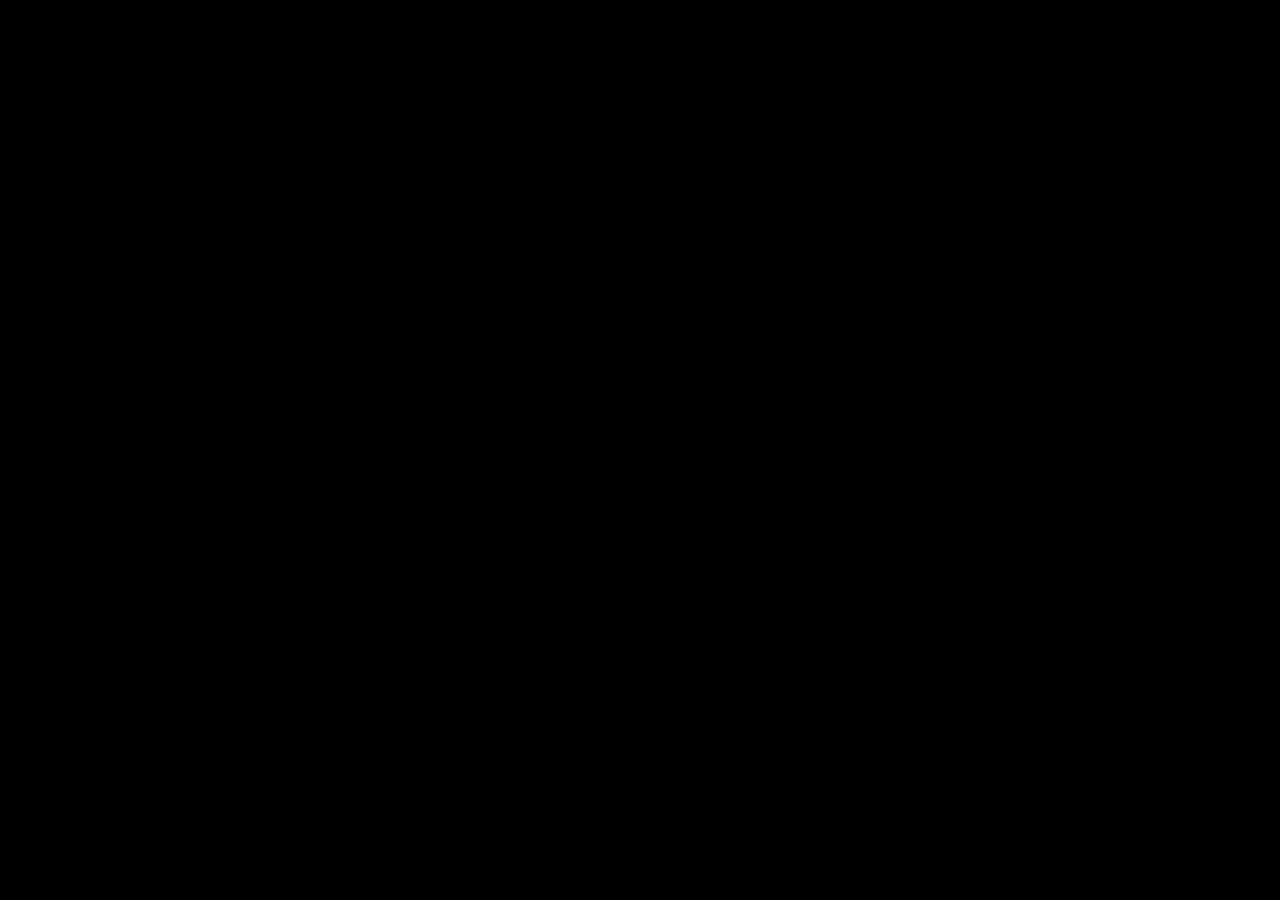
==== commit a4bf7ebd: "first commit" ====
--- a/index.html
+++ b/index.html
@@ -1,4 +1,4 @@
-<!DOCTYPE html>
+﻿<!DOCTYPE html>
 <html lang="en">
 <head>
     <meta charset="UTF-8">
@@ -6,2396 +6,17 @@
     <link rel="stylesheet" href="css/accordion.css">
     <script src="js/jquery-1.10.2.js"></script>
     <script src="js/accordion.js"></script>
+	<style>
+	body,.accordionMenu{background:#000;}
+	</style>
 </head>
 <body>
-<div id="box1"  idField="id" nameField="text" childrenField="children" onnodeclick ="nodeClick" onnodemouseenter="showinfo" onnodemouseleave="leavenode"  onmenurender="finishrender" style="width:150px;margin:30px auto;"></div>
-<div id="box2"  idField="id" nameField="name" parentField="pid" onnodeclick ="nodeClick" onnodemouseenter="showinfo" onnodemouseleave="leavenode"  onmenurender="finishrender" style="width:180px;margin:50px auto;"></div>
+<div id="box1"   idField="id" nameField="text" childrenField="children" onnodeclick ="nodeClick" onnodemouseenter="showinfo" onnodemouseleave="leavenode"  onmenurender="finishrender" style="width:150px;margin:30px auto;"></div>
+<div id="box2"  idField="id" nameField="text" parentField="pid" onnodeclick ="nodeClick" onnodemouseenter="showinfo" onnodemouseleave="leavenode"  onmenurender="finishrender" style="width:180px;margin:50px auto;"></div>
 </body>
 </html>
 <script>
-    var data=[
-        {
-            "id": "mkt",
-            "name": "市场",
-            "index": 1,
-            "children": [
-                {
-                    "id": "mkt_01",
-                    "name": "基本设定",
-                    "index": 1
-                },
-                {
-                    "id": "mkt_03",
-                    "name": "市场策划",
-                    "index": 3
-                },
-                {
-                    "id": "mkt_05",
-                    "name": "订单管理",
-                    "index": 5
-                },
-                {
-                    "id": "mkt_02",
-                    "name": "产品策划",
-                    "index": 2,
-                    "children": [
-                        {
-                            "id": "mkt_02_01",
-                            "name": "市场产品分析",
-                            "index": 1
-                        },
-                        {
-                            "id": "mkt_02_02",
-                            "name": "导入新项目",
-                            "index": 2
-                        },
-                        {
-                            "id": "mkt_02_03",
-                            "name": "市场项目管理",
-                            "index": 3
-                        },
-                        {
-                            "id": "mkt_02_04",
-                            "name": "销售产品管理",
-                            "index": 4
-                        },
-                        {
-                            "id": "mkt_02_05",
-                            "name": "标准单价管理",
-                            "index": 5
-                        }
-                    ]
-                },
-                {
-                    "id": "mkt_04",
-                    "name": "业务管理",
-                    "index": 4,
-                    "children": [
-                        {
-                            "id": "mkt_04_02",
-                            "name": "业务管理",
-                            "index": 2
-                        },
-                        {
-                            "id": "mkt_04_03",
-                            "name": "样品单管理",
-                            "index": 3
-                        },
-                        {
-                            "id": "mkt_04_04",
-                            "name": "报价管理",
-                            "index": 4
-                        },
-                        {
-                            "id": "mkt_04_01",
-                            "name": "客户档案",
-                            "index": 1,
-                            "children": [
-                                {
-                                    "id": "mkt_04_01_01",
-                                    "name": "客户合同管理",
-                                    "index": 1
-                                }
-                            ]
-                        }
-                    ]
-                }
-            ]
-        },
-        {
-            "id": "pdm",
-            "name": "工程",
-            "index": 2,
-            "children": [
-                {
-                    "id": "pdm_01",
-                    "name": "基本设定",
-                    "index": 1
-                },
-                {
-                    "id": "pdm_02",
-                    "name": "研发工程",
-                    "index": 2,
-                    "children": [
-                        {
-                            "id": "pdm_02_01",
-                            "name": "技术研发",
-                            "index": 1,
-                            "children": [
-                                {
-                                    "id": "pdm_02_01_01",
-                                    "name": "材质工程",
-                                    "index": 1
-                                },
-                                {
-                                    "id": "pdm_02_01_02",
-                                    "name": "材质加工工程",
-                                    "index": 2
-                                },
-                                {
-                                    "id": "pdm_02_01_03",
-                                    "name": "结构工程",
-                                    "index": 3
-                                },
-                                {
-                                    "id": "pdm_02_01_04",
-                                    "name": "应用工程",
-                                    "index": 4
-                                }
-                            ]
-                        },
-                        {
-                            "id": "pdm_02_02",
-                            "name": "新产品研发",
-                            "index": 2,
-                            "children": [
-                                {
-                                    "id": "pdm_02_02_01",
-                                    "name": "项目流程",
-                                    "index": 1
-                                },
-                                {
-                                    "id": "pdm_02_02_02",
-                                    "name": "项目提案",
-                                    "index": 2
-                                },
-                                {
-                                    "id": "pdm_02_02_03",
-                                    "name": "项目计划分析",
-                                    "index": 3
-                                },
-                                {
-                                    "id": "pdm_02_02_04",
-                                    "name": "方案及技术设计",
-                                    "index": 4
-                                }
-                            ]
-                        }
-                    ]
-                },
-                {
-                    "id": "pdm_03",
-                    "name": "项目工程",
-                    "index": 3,
-                    "children": [
-                        {
-                            "id": "pdm_03_01",
-                            "name": "提案与评估",
-                            "index": 1,
-                            "children": [
-                                {
-                                    "id": "pdm_03_01_01",
-                                    "name": "项目提案",
-                                    "index": 1,
-                                    "children": [
-                                        {
-                                            "id": "pdm_03_01_01_01",
-                                            "name": "产品研发意向书",
-                                            "index": 1
-                                        }
-                                    ]
-                                },
-                                {
-                                    "id": "pdm_03_01_02",
-                                    "name": "产品分析",
-                                    "index": 2,
-                                    "children": [
-                                        {
-                                            "id": "pdm_03_01_02_01",
-                                            "name": "现厂家/产品分析",
-                                            "index": 1
-                                        },
-                                        {
-                                            "id": "pdm_03_01_02_02",
-                                            "name": "样办分析",
-                                            "index": 2
-                                        }
-                                    ]
-                                },
-                                {
-                                    "id": "pdm_03_01_03",
-                                    "name": "技术评估",
-                                    "index": 3,
-                                    "children": [
-                                        {
-                                            "id": "pdm_03_01_03_01",
-                                            "name": "专利技术评估",
-                                            "index": 1
-                                        },
-                                        {
-                                            "id": "pdm_03_01_03_02",
-                                            "name": "关键技术评估",
-                                            "index": 2
-                                        },
-                                        {
-                                            "id": "pdm_03_01_03_03",
-                                            "name": "安规/环保技术评估",
-                                            "index": 3
-                                        },
-                                        {
-                                            "id": "pdm_03_01_03_04",
-                                            "name": "风险评估",
-                                            "index": 4
-                                        },
-                                        {
-                                            "id": "pdm_03_01_03_05",
-                                            "name": "可行性风险报告",
-                                            "index": 5
-                                        }
-                                    ]
-                                },
-                                {
-                                    "id": "pdm_03_01_04",
-                                    "name": "制造样品",
-                                    "index": 4,
-                                    "children": [
-                                        {
-                                            "id": "pdm_03_01_04_01",
-                                            "name": "制造研发样品专案",
-                                            "index": 1
-                                        },
-                                        {
-                                            "id": "pdm_03_01_04_02",
-                                            "name": "研发项目规格书",
-                                            "index": 2
-                                        },
-                                        {
-                                            "id": "pdm_03_01_04_03",
-                                            "name": "研发项目测试程序",
-                                            "index": 3
-                                        },
-                                        {
-                                            "id": "pdm_03_01_04_04",
-                                            "name": "研发样板测试报告",
-                                            "index": 4
-                                        },
-                                        {
-                                            "id": "pdm_03_01_04_05",
-                                            "name": "研发样板确认",
-                                            "index": 5
-                                        }
-                                    ]
-                                },
-                                {
-                                    "id": "pdm_03_01_05",
-                                    "name": "研发可行性评估确认",
-                                    "index": 5,
-                                    "children": [
-                                        {
-                                            "id": "pdm_03_01_05_01",
-                                            "name": "项目开发预算",
-                                            "index": 1
-                                        },
-                                        {
-                                            "id": "pdm_03_01_05_02",
-                                            "name": "模具开发计划分析",
-                                            "index": 2
-                                        },
-                                        {
-                                            "id": "pdm_03_01_05_03",
-                                            "name": "开模申请单",
-                                            "index": 3
-                                        },
-                                        {
-                                            "id": "pdm_03_01_05_04",
-                                            "name": "销售计划策略",
-                                            "index": 4
-                                        },
-                                        {
-                                            "id": "pdm_03_01_05_05",
-                                            "name": "项目开发可行性",
-                                            "index": 5
-                                        }
-                                    ]
-                                }
-                            ]
-                        },
-                        {
-                            "id": "pdm_03_01_06",
-                            "name": "项目开发",
-                            "index": 2,
-                            "children": [
-                                {
-                                    "id": "pdm_03_01_06_01",
-                                    "name": "项目立项",
-                                    "index": 1,
-                                    "children": [
-                                        {
-                                            "id": "pdm_03_01_06_01_01",
-                                            "name": "项目研发资金补助申请",
-                                            "index": 1
-                                        },
-                                        {
-                                            "id": "pdm_03_01_06_01_02",
-                                            "name": "开发工程费用记录",
-                                            "index": 2
-                                        },
-                                        {
-                                            "id": "pdm_03_01_06_01_03",
-                                            "name": "制定产品成本目标",
-                                            "index": 3
-                                        },
-                                        {
-                                            "id": "pdm_03_01_06_01_04",
-                                            "name": "组织开发团队",
-                                            "index": 4
-                                        },
-                                        {
-                                            "id": "pdm_03_01_06_01_05",
-                                            "name": "项目开发计划(PDS)",
-                                            "index": 5
-                                        }
-                                    ]
-                                },
-                                {
-                                    "id": "pdm_03_01_06_02",
-                                    "name": "产品设计",
-                                    "index": 2,
-                                    "children": [
-                                        {
-                                            "id": "pdm_03_01_06_02_01",
-                                            "name": "物料清单",
-                                            "index": 1
-                                        },
-                                        {
-                                            "id": "pdm_03_01_06_02_02",
-                                            "name": "产品3D图纸",
-                                            "index": 2
-                                        },
-                                        {
-                                            "id": "pdm_03_01_06_02_03",
-                                            "name": "产品规格书",
-                                            "index": 3
-                                        },
-                                        {
-                                            "id": "pdm_03_01_06_02_04",
-                                            "name": "产品2D图纸",
-                                            "index": 4
-                                        },
-                                        {
-                                            "id": "pdm_03_01_06_02_05",
-                                            "name": "安规环保认证要求计划",
-                                            "index": 5
-                                        },
-                                        {
-                                            "id": "pdm_03_01_06_02_06",
-                                            "name": "专利设计",
-                                            "index": 6
-                                        }
-                                    ]
-                                },
-                                {
-                                    "id": "pdm_03_01_06_03",
-                                    "name": "零件设计",
-                                    "index": 3,
-                                    "children": [
-                                        {
-                                            "id": "pdm_03_01_06_03_01",
-                                            "name": "零部件规格及要求",
-                                            "index": 1
-                                        },
-                                        {
-                                            "id": "pdm_03_01_06_03_02",
-                                            "name": "零件样板",
-                                            "index": 2
-                                        },
-                                        {
-                                            "id": "pdm_03_01_06_03_04",
-                                            "name": "零件规格书(初版)",
-                                            "index": 3
-                                        },
-                                        {
-                                            "id": "pdm_03_01_06_03_05",
-                                            "name": "报价单",
-                                            "index": 5
-                                        }
-                                    ]
-                                },
-                                {
-                                    "id": "pdm_03_01_06_04",
-                                    "name": "模具开发",
-                                    "index": 4,
-                                    "children": [
-                                        {
-                                            "id": "pdm_03_01_06_04_01",
-                                            "name": "模具清单",
-                                            "index": 1
-                                        },
-                                        {
-                                            "id": "pdm_03_01_06_04_02",
-                                            "name": "模具设计",
-                                            "index": 2
-                                        },
-                                        {
-                                            "id": "pdm_03_01_06_04_03",
-                                            "name": "报价单（模具）",
-                                            "index": 3
-                                        },
-                                        {
-                                            "id": "pdm_03_01_06_04_04",
-                                            "name": "模具开发计划",
-                                            "index": 4
-                                        },
-                                        {
-                                            "id": "pdm_03_01_06_04_05",
-                                            "name": "模具开发确认",
-                                            "index": 5
-                                        }
-                                    ]
-                                },
-                                {
-                                    "id": "pdm_03_01_06_05",
-                                    "name": "开发样板",
-                                    "index": 5,
-                                    "children": [
-                                        {
-                                            "id": "pdm_03_01_06_05_02",
-                                            "name": "检测程序（开发样板）",
-                                            "index": 1
-                                        },
-                                        {
-                                            "id": "pdm_03_01_06_05_01",
-                                            "name": "开发样板计划",
-                                            "index": 2
-                                        },
-                                        {
-                                            "id": "pdm_03_01_06_05_03",
-                                            "name": "检测报告（开发样板）",
-                                            "index": 3
-                                        }
-                                    ]
-                                },
-                                {
-                                    "id": "pdm_03_01_06_06",
-                                    "name": "申请安规/环保认证样板",
-                                    "index": 6,
-                                    "children": [
-                                        {
-                                            "id": "pdm_03_01_06_06_01",
-                                            "name": "安规环保认证计划",
-                                            "index": 1
-                                        },
-                                        {
-                                            "id": "pdm_03_01_06_06_02",
-                                            "name": "认证样板制作",
-                                            "index": 2
-                                        },
-                                        {
-                                            "id": "pdm_03_01_06_06_03",
-                                            "name": "安规/认证样板记录",
-                                            "index": 3
-                                        },
-                                        {
-                                            "id": "pdm_03_01_06_06_04",
-                                            "name": "安规/认证样板确认书",
-                                            "index": 4
-                                        }
-                                    ]
-                                },
-                                {
-                                    "id": "pdm_03_01_06_07",
-                                    "name": "成本计算及检讨",
-                                    "index": 7,
-                                    "children": [
-                                        {
-                                            "id": "pdm_03_01_06_07_01",
-                                            "name": "物料成本清单",
-                                            "index": 1
-                                        },
-                                        {
-                                            "id": "pdm_03_01_06_07_02",
-                                            "name": "工本费",
-                                            "index": 2
-                                        },
-                                        {
-                                            "id": "pdm_03_01_06_07_03",
-                                            "name": "投资成本清单",
-                                            "index": 3
-                                        }
-                                    ]
-                                },
-                                {
-                                    "id": "pdm_03_01_06_08",
-                                    "name": "项目档案整理及导出",
-                                    "index": 8,
-                                    "children": [
-                                        {
-                                            "id": "pdm_03_01_06_08_01",
-                                            "name": "项目档案",
-                                            "index": 1
-                                        }
-                                    ]
-                                }
-                            ]
-                        },
-                        {
-                            "id": "pdm_03_02",
-                            "name": "客户产品工程",
-                            "index": 3,
-                            "children": [
-                                {
-                                    "id": "pdm_03_02_01",
-                                    "name": "模具确认",
-                                    "index": 1,
-                                    "children": [
-                                        {
-                                            "id": "pdm_03_02_01_01",
-                                            "name": "注塑参数表",
-                                            "index": 1
-                                        },
-                                        {
-                                            "id": "pdm_03_02_01_02",
-                                            "name": "首板检测",
-                                            "index": 2
-                                        },
-                                        {
-                                            "id": "pdm_03_02_01_03",
-                                            "name": "模具铜工清单",
-                                            "index": 3
-                                        },
-                                        {
-                                            "id": "pdm_03_02_01_04",
-                                            "name": "模具确认书",
-                                            "index": 4
-                                        }
-                                    ]
-                                },
-                                {
-                                    "id": "pdm_03_02_02",
-                                    "name": "零件确认",
-                                    "index": 2,
-                                    "children": [
-                                        {
-                                            "id": "pdm_03_02_02_01",
-                                            "name": "工程数据",
-                                            "index": 1
-                                        },
-                                        {
-                                            "id": "pdm_03_02_02_02",
-                                            "name": "零件规格书(厂家)确认",
-                                            "index": 2
-                                        },
-                                        {
-                                            "id": "pdm_03_02_02_03",
-                                            "name": "零件装载设计",
-                                            "index": 3
-                                        },
-                                        {
-                                            "id": "pdm_03_02_02_04",
-                                            "name": "关键原材料&零件",
-                                            "index": 4
-                                        },
-                                        {
-                                            "id": "pdm_03_02_02_05",
-                                            "name": "SIP",
-                                            "index": 5
-                                        },
-                                        {
-                                            "id": "pdm_03_02_02_06",
-                                            "name": "样板封装",
-                                            "index": 6
-                                        },
-                                        {
-                                            "id": "pdm_03_02_02_07",
-                                            "name": "PPAP",
-                                            "index": 7
-                                        }
-                                    ]
-                                },
-                                {
-                                    "id": "pdm_03_02_03",
-                                    "name": "资材管控",
-                                    "index": 3,
-                                    "children": [
-                                        {
-                                            "id": "pdm_03_02_03_01",
-                                            "name": "单价核实",
-                                            "index": 1
-                                        },
-                                        {
-                                            "id": "pdm_03_02_03_02",
-                                            "name": "厂家确认(Vendor Approval)",
-                                            "index": 2
-                                        },
-                                        {
-                                            "id": "pdm_03_02_03_03",
-                                            "name": "采购合同",
-                                            "index": 3
-                                        },
-                                        {
-                                            "id": "pdm_03_02_03_04",
-                                            "name": "成本核算",
-                                            "index": 4
-                                        },
-                                        {
-                                            "id": "pdm_03_02_03_05",
-                                            "name": "付款条款",
-                                            "index": 5
-                                        }
-                                    ]
-                                },
-                                {
-                                    "id": "pdm_03_02_04",
-                                    "name": "工程样品确认",
-                                    "index": 4,
-                                    "children": [
-                                        {
-                                            "id": "pdm_03_02_04_01",
-                                            "name": "工程确认",
-                                            "index": 1
-                                        },
-                                        {
-                                            "id": "pdm_03_02_04_02",
-                                            "name": "品质确认",
-                                            "index": 2
-                                        },
-                                        {
-                                            "id": "pdm_03_02_04_03",
-                                            "name": "生产工程确认",
-                                            "index": 3
-                                        },
-                                        {
-                                            "id": "pdm_03_02_04_04",
-                                            "name": "客户确认（签署规格书）",
-                                            "index": 4
-                                        }
-                                    ]
-                                }
-                            ]
-                        }
-                    ]
-                }
-            ]
-        },
-        {
-            "id": "qc",
-            "name": "品质",
-            "index": 3,
-            "children": [
-                {
-                    "id": "qc_01",
-                    "name": "基础设置",
-                    "index": 1
-                },
-                {
-                    "id": "qc_04",
-                    "name": "过程检验(IPQC)",
-                    "index": 4
-                },
-                {
-                    "id": "qc_05",
-                    "name": "出货检验(OQC)",
-                    "index": 5
-                },
-                {
-                    "id": "qc_02",
-                    "name": "品质工程(PE)",
-                    "index": 2,
-                    "children": [
-                        {
-                            "id": "qc_02_01",
-                            "name": "制定检测标准",
-                            "index": 1,
-                            "children": [
-                                {
-                                    "id": "qc_02_01_01",
-                                    "name": "导入产品",
-                                    "index": 1
-                                },
-                                {
-                                    "id": "qc_02_01_02",
-                                    "name": "产品检测标准",
-                                    "index": 2
-                                },
-                                {
-                                    "id": "qc_02_01_03",
-                                    "name": "物料检测标准",
-                                    "index": 3
-                                }
-                            ]
-                        },
-                        {
-                            "id": "qc_02_02",
-                            "name": "产品确认",
-                            "index": 2,
-                            "children": [
-                                {
-                                    "id": "qc_02_02_01",
-                                    "name": "样品订单",
-                                    "index": 1
-                                },
-                                {
-                                    "id": "qc_02_02_02",
-                                    "name": "客户收货标准",
-                                    "index": 2
-                                },
-                                {
-                                    "id": "qc_02_02_03",
-                                    "name": "试产确认",
-                                    "index": 3
-                                }
-                            ]
-                        },
-                        {
-                            "id": "qc_02_03",
-                            "name": "供应商管理",
-                            "index": 3,
-                            "children": [
-                                {
-                                    "id": "qc_02_03_01",
-                                    "name": "供应商导入",
-                                    "index": 1
-                                },
-                                {
-                                    "id": "qc_02_03_02",
-                                    "name": "供应商品质计划",
-                                    "index": 2
-                                }
-                            ]
-                        },
-                        {
-                            "id": "qc_02_04",
-                            "name": "客户品质工程",
-                            "index": 4,
-                            "children": [
-                                {
-                                    "id": "qc_02_04_01",
-                                    "name": "客户验厂",
-                                    "index": 1
-                                },
-                                {
-                                    "id": "qc_02_04_02",
-                                    "name": "客诉处理",
-                                    "index": 2
-                                }
-                            ]
-                        },
-                        {
-                            "id": "qc_02_05",
-                            "name": "检测仪器管理",
-                            "index": 5,
-                            "children": [
-                                {
-                                    "id": "qc_02_05_01",
-                                    "name": "仪器清单",
-                                    "index": 1
-                                },
-                                {
-                                    "id": "qc_02_05_02",
-                                    "name": "仪器校正",
-                                    "index": 2
-                                },
-                                {
-                                    "id": "qc_02_05_03",
-                                    "name": "仪器维护",
-                                    "index": 3
-                                }
-                            ]
-                        },
-                        {
-                            "id": "qc_02_06",
-                            "name": "生产品质工程",
-                            "index": 6,
-                            "children": [
-                                {
-                                    "id": "qc_02_06_01",
-                                    "name": "生产品质问题处理",
-                                    "index": 1
-                                }
-                            ]
-                        }
-                    ]
-                },
-                {
-                    "id": "qc_03",
-                    "name": "来料检验(IQC)",
-                    "index": 3,
-                    "children": [
-                        {
-                            "id": "qc_03_01",
-                            "name": "新开发物料",
-                            "index": 1,
-                            "children": [
-                                {
-                                    "id": "qc_03_01_01",
-                                    "name": "新开发物料的检验跟踪与分析",
-                                    "index": 1
-                                }
-                            ]
-                        },
-                        {
-                            "id": "qc_03_02",
-                            "name": "进厂物料质量控制",
-                            "index": 2,
-                            "children": [
-                                {
-                                    "id": "qc_03_02_01",
-                                    "name": "来料检验",
-                                    "index": 1
-                                },
-                                {
-                                    "id": "qc_03_02_02",
-                                    "name": "来料品质异常处理",
-                                    "index": 2
-                                },
-                                {
-                                    "id": "qc_03_02_03",
-                                    "name": "来料情况报表",
-                                    "index": 3
-                                }
-                            ]
-                        },
-                        {
-                            "id": "qc_03_03",
-                            "name": "供应商相关",
-                            "index": 3,
-                            "children": [
-                                {
-                                    "id": "qc_03_03_01",
-                                    "name": "供应商品质问题统计与上报",
-                                    "index": 1
-                                }
-                            ]
-                        }
-                    ]
-                }
-            ]
-        },
-        {
-            "id": "pmc",
-            "name": "资材",
-            "index": 4,
-            "children": [
-                {
-                    "id": "pmc_01",
-                    "name": "基本设定",
-                    "index": 1
-                },
-                {
-                    "id": "pmc_02",
-                    "name": "生产控制",
-                    "index": 2,
-                    "children": [
-                        {
-                            "id": "pmc_02_01",
-                            "name": "订单确认",
-                            "index": 1
-                        },
-                        {
-                            "id": "pmc_02_02",
-                            "name": "排产计划",
-                            "index": 2
-                        },
-                        {
-                            "id": "pmc_02_03",
-                            "name": "出货计划",
-                            "index": 3
-                        },
-                        {
-                            "id": "pmc_02_04",
-                            "name": "出货安排",
-                            "index": 4
-                        }
-                    ]
-                },
-                {
-                    "id": "pmc_03",
-                    "name": "物料控制",
-                    "index": 3,
-                    "children": [
-                        {
-                            "id": "pmc_03_01",
-                            "name": "工单",
-                            "index": 1
-                        },
-                        {
-                            "id": "pmc_03_02",
-                            "name": "安全库存",
-                            "index": 2
-                        }
-                    ]
-                },
-                {
-                    "id": "pmc_04",
-                    "name": "仓库管理",
-                    "index": 4,
-                    "children": [
-                        {
-                            "id": "pmc_04_01",
-                            "name": "收货区",
-                            "index": 1
-                        },
-                        {
-                            "id": "pmc_04_02",
-                            "name": "待退区",
-                            "index": 2
-                        },
-                        {
-                            "id": "pmc_04_03",
-                            "name": "原料区",
-                            "index": 3
-                        },
-                        {
-                            "id": "pmc_04_04",
-                            "name": "成品区",
-                            "index": 4
-                        }
-                    ]
-                }
-            ]
-        },
-        {
-            "id": "pod",
-            "name": "采购",
-            "index": 5,
-            "children": [
-                {
-                    "id": "pod_01",
-                    "name": "基本设定",
-                    "index": 1
-                },
-                {
-                    "id": "pod_04",
-                    "name": "委外加工",
-                    "index": 4
-                },
-                {
-                    "id": "pod_02",
-                    "name": "供应商",
-                    "index": 2,
-                    "children": [
-                        {
-                            "id": "pod_02_01",
-                            "name": "供应商设定",
-                            "index": 1
-                        },
-                        {
-                            "id": "pod_02_02",
-                            "name": "物料供应商",
-                            "index": 2
-                        }
-                    ]
-                },
-                {
-                    "id": "pod_03",
-                    "name": "采购作业",
-                    "index": 3,
-                    "children": [
-                        {
-                            "id": "pod_03_01",
-                            "name": "供应商报价",
-                            "index": 1
-                        },
-                        {
-                            "id": "pod_03_02",
-                            "name": "采购单",
-                            "index": 2
-                        },
-                        {
-                            "id": "pod_03_03",
-                            "name": "采购订单统计表",
-                            "index": 3
-                        }
-                    ]
-                }
-            ]
-        },
-        {
-            "id": "ped",
-            "name": "生产工程",
-            "index": 6,
-            "children": [
-                {
-                    "id": "ped_01",
-                    "name": "基本设定",
-                    "index": 1
-                }
-            ]
-        },
-        {
-            "id": "pd",
-            "name": "生产",
-            "index": 7,
-            "children": [
-                {
-                    "id": "pd_01",
-                    "name": "基本设定",
-                    "index": 1
-                }
-            ]
-        },
-        {
-            "id": "amd",
-            "name": "行政",
-            "index": 8,
-            "children": [
-                {
-                    "id": "amd_01",
-                    "name": "基本设置",
-                    "index": 1
-                },
-                {
-                    "id": "amd_02",
-                    "name": "部门设置",
-                    "index": 2
-                },
-                {
-                    "id": "amd_03",
-                    "name": "人事档案",
-                    "index": 3
-                }
-            ]
-        },
-        {
-            "id": "ga",
-            "name": "财务",
-            "index": 9,
-            "children": [
-                {
-                    "id": "ga_01",
-                    "name": "基本设定",
-                    "index": 1
-                },
-                {
-                    "id": "ga_02",
-                    "name": "付款方式",
-                    "index": 2
-                }
-            ]
-        },
-        {
-            "id": "td",
-            "name": "系统管理",
-            "index": 10,
-            "children": [
-                {
-                    "id": "td_01",
-                    "name": "基本设定",
-                    "index": 1
-                },
-                {
-                    "id": "td_02",
-                    "name": "公司设置",
-                    "index": 2,
-                    "children": [
-                        {
-                            "id": "td_02_01",
-                            "name": "公司信息",
-                            "index": 1
-                        },
-                        {
-                            "id": "td_02_02",
-                            "name": "公司银行设定",
-                            "index": 2
-                        },
-                        {
-                            "id": "td_02_03",
-                            "name": "公司银行资料",
-                            "index": 3
-                        },
-                        {
-                            "id": "td_02_04",
-                            "name": "银行交易记录",
-                            "index": 4
-                        }
-                    ]
-                },
-                {
-                    "id": "td_03",
-                    "name": "文控系统",
-                    "index": 3,
-                    "children": [
-                        {
-                            "id": "td_03_01",
-                            "name": "证书分类",
-                            "index": 1
-                        },
-                        {
-                            "id": "td_03_02",
-                            "name": "认证证书",
-                            "index": 2
-                        },
-                        {
-                            "id": "td_03_03",
-                            "name": "待发文件",
-                            "index": 3
-                        },
-                        {
-                            "id": "td_03_04",
-                            "name": "已发文件",
-                            "index": 4
-                        },
-                        {
-                            "id": "td_03_05",
-                            "name": "回收文件",
-                            "index": 5
-                        }
-                    ]
-                },
-                {
-                    "id": "td_04",
-                    "name": "用户管理",
-                    "index": 4,
-                    "children": [
-                        {
-                            "id": "td_04_01",
-                            "name": "在线用户列表",
-                            "index": 1
-                        },
-                        {
-                            "id": "td_04_02",
-                            "name": "用户列表",
-                            "index": 2
-                        },
-                        {
-                            "id": "td_04_03",
-                            "name": "用户权限分配",
-                            "index": 3
-                        }
-                    ]
-                }
-            ]
-        }
-    ];
-    var arr=[
-        {
-            "id": "mkt",
-            "pid": "",
-            "name": "市场",
-            "index": 1
-        },
-        {
-            "id": "pdm",
-            "pid": "",
-            "name": "工程",
-            "index": 2
-        },
-        {
-            "id": "qc",
-            "pid": "",
-            "name": "品质",
-            "index": 3
-        },
-        {
-            "id": "pmc",
-            "pid": "",
-            "name": "资材",
-            "index": 4
-        },
-        {
-            "id": "pod",
-            "pid": "",
-            "name": "采购",
-            "index": 5
-        },
-        {
-            "id": "ped",
-            "pid": "",
-            "name": "生产工程",
-            "index": 6
-        },
-        {
-            "id": "pd",
-            "pid": "",
-            "name": "生产",
-            "index": 7
-        },
-        {
-            "id": "amd",
-            "pid": "",
-            "name": "行政",
-            "index": 8
-        },
-        {
-            "id": "ga",
-            "pid": "",
-            "name": "财务",
-            "index": 9
-        },
-        {
-            "id": "td",
-            "pid": "",
-            "name": "系统管理",
-            "index": 10
-        },
-        {
-            "id": "amd_01",
-            "pid": "amd",
-            "name": "基本设置",
-            "index": 1
-        },
-        {
-            "id": "amd_02",
-            "pid": "amd",
-            "name": "部门设置",
-            "index": 2
-        },
-        {
-            "id": "amd_03",
-            "pid": "amd",
-            "name": "人事档案",
-            "index": 3
-        },
-        {
-            "id": "ga_01",
-            "pid": "ga",
-            "name": "基本设定",
-            "index": 1
-        },
-        {
-            "id": "ga_02",
-            "pid": "ga",
-            "name": "付款方式",
-            "index": 2
-        },
-        {
-            "id": "mkt_01",
-            "pid": "mkt",
-            "name": "基本设定",
-            "index": 1
-        },
-        {
-            "id": "mkt_02",
-            "pid": "mkt",
-            "name": "产品策划",
-            "index": 2
-        },
-        {
-            "id": "mkt_03",
-            "pid": "mkt",
-            "name": "市场策划",
-            "index": 3
-        },
-        {
-            "id": "mkt_04",
-            "pid": "mkt",
-            "name": "业务管理",
-            "index": 4
-        },
-        {
-            "id": "mkt_05",
-            "pid": "mkt",
-            "name": "订单管理",
-            "index": 5
-        },
-        {
-            "id": "mkt_02_01",
-            "pid": "mkt_02",
-            "name": "市场产品分析",
-            "index": 1
-        },
-        {
-            "id": "mkt_02_02",
-            "pid": "mkt_02",
-            "name": "导入新项目",
-            "index": 2
-        },
-        {
-            "id": "mkt_02_03",
-            "pid": "mkt_02",
-            "name": "市场项目管理",
-            "index": 3
-        },
-        {
-            "id": "mkt_02_04",
-            "pid": "mkt_02",
-            "name": "销售产品管理",
-            "index": 4
-        },
-        {
-            "id": "mkt_02_05",
-            "pid": "mkt_02",
-            "name": "标准单价管理",
-            "index": 5
-        },
-        {
-            "id": "mkt_04_01",
-            "pid": "mkt_04",
-            "name": "客户档案",
-            "index": 1
-        },
-        {
-            "id": "mkt_04_02",
-            "pid": "mkt_04",
-            "name": "业务管理",
-            "index": 2
-        },
-        {
-            "id": "mkt_04_03",
-            "pid": "mkt_04",
-            "name": "样品单管理",
-            "index": 3
-        },
-        {
-            "id": "mkt_04_04",
-            "pid": "mkt_04",
-            "name": "报价管理",
-            "index": 4
-        },
-        {
-            "id": "mkt_04_01_01",
-            "pid": "mkt_04_01",
-            "name": "客户合同管理",
-            "index": 1
-        },
-        {
-            "id": "pd_01",
-            "pid": "pd",
-            "name": "基本设定",
-            "index": 1
-        },
-        {
-            "id": "pdm_01",
-            "pid": "pdm",
-            "name": "基本设定",
-            "index": 1
-        },
-        {
-            "id": "pdm_02",
-            "pid": "pdm",
-            "name": "研发工程",
-            "index": 2
-        },
-        {
-            "id": "pdm_03",
-            "pid": "pdm",
-            "name": "项目工程",
-            "index": 3
-        },
-        {
-            "id": "pdm_02_01",
-            "pid": "pdm_02",
-            "name": "技术研发",
-            "index": 1
-        },
-        {
-            "id": "pdm_02_02",
-            "pid": "pdm_02",
-            "name": "新产品研发",
-            "index": 2
-        },
-        {
-            "id": "pdm_02_01_01",
-            "pid": "pdm_02_01",
-            "name": "材质工程",
-            "index": 1
-        },
-        {
-            "id": "pdm_02_01_02",
-            "pid": "pdm_02_01",
-            "name": "材质加工工程",
-            "index": 2
-        },
-        {
-            "id": "pdm_02_01_03",
-            "pid": "pdm_02_01",
-            "name": "结构工程",
-            "index": 3
-        },
-        {
-            "id": "pdm_02_01_04",
-            "pid": "pdm_02_01",
-            "name": "应用工程",
-            "index": 4
-        },
-        {
-            "id": "pdm_02_02_01",
-            "pid": "pdm_02_02",
-            "name": "项目流程",
-            "index": 1
-        },
-        {
-            "id": "pdm_02_02_02",
-            "pid": "pdm_02_02",
-            "name": "项目提案",
-            "index": 2
-        },
-        {
-            "id": "pdm_02_02_03",
-            "pid": "pdm_02_02",
-            "name": "项目计划分析",
-            "index": 3
-        },
-        {
-            "id": "pdm_02_02_04",
-            "pid": "pdm_02_02",
-            "name": "方案及技术设计",
-            "index": 4
-        },
-        {
-            "id": "pdm_03_01",
-            "pid": "pdm_03",
-            "name": "提案与评估",
-            "index": 1
-        },
-        {
-            "id": "pdm_03_01_06",
-            "pid": "pdm_03",
-            "name": "项目开发",
-            "index": 2
-        },
-        {
-            "id": "pdm_03_02",
-            "pid": "pdm_03",
-            "name": "客户产品工程",
-            "index": 3
-        },
-        {
-            "id": "pdm_03_01_01",
-            "pid": "pdm_03_01",
-            "name": "项目提案",
-            "index": 1
-        },
-        {
-            "id": "pdm_03_01_02",
-            "pid": "pdm_03_01",
-            "name": "产品分析",
-            "index": 2
-        },
-        {
-            "id": "pdm_03_01_03",
-            "pid": "pdm_03_01",
-            "name": "技术评估",
-            "index": 3
-        },
-        {
-            "id": "pdm_03_01_04",
-            "pid": "pdm_03_01",
-            "name": "制造样品",
-            "index": 4
-        },
-        {
-            "id": "pdm_03_01_05",
-            "pid": "pdm_03_01",
-            "name": "研发可行性评估确认",
-            "index": 5
-        },
-        {
-            "id": "pdm_03_01_01_01",
-            "pid": "pdm_03_01_01",
-            "name": "产品研发意向书",
-            "index": 1
-        },
-        {
-            "id": "pdm_03_01_02_01",
-            "pid": "pdm_03_01_02",
-            "name": "现厂家/产品分析",
-            "index": 1
-        },
-        {
-            "id": "pdm_03_01_02_02",
-            "pid": "pdm_03_01_02",
-            "name": "样办分析",
-            "index": 2
-        },
-        {
-            "id": "pdm_03_01_03_01",
-            "pid": "pdm_03_01_03",
-            "name": "专利技术评估",
-            "index": 1
-        },
-        {
-            "id": "pdm_03_01_03_02",
-            "pid": "pdm_03_01_03",
-            "name": "关键技术评估",
-            "index": 2
-        },
-        {
-            "id": "pdm_03_01_03_03",
-            "pid": "pdm_03_01_03",
-            "name": "安规/环保技术评估",
-            "index": 3
-        },
-        {
-            "id": "pdm_03_01_03_04",
-            "pid": "pdm_03_01_03",
-            "name": "风险评估",
-            "index": 4
-        },
-        {
-            "id": "pdm_03_01_03_05",
-            "pid": "pdm_03_01_03",
-            "name": "可行性风险报告",
-            "index": 5
-        },
-        {
-            "id": "pdm_03_01_04_01",
-            "pid": "pdm_03_01_04",
-            "name": "制造研发样品专案",
-            "index": 1
-        },
-        {
-            "id": "pdm_03_01_04_02",
-            "pid": "pdm_03_01_04",
-            "name": "研发项目规格书",
-            "index": 2
-        },
-        {
-            "id": "pdm_03_01_04_03",
-            "pid": "pdm_03_01_04",
-            "name": "研发项目测试程序",
-            "index": 3
-        },
-        {
-            "id": "pdm_03_01_04_04",
-            "pid": "pdm_03_01_04",
-            "name": "研发样板测试报告",
-            "index": 4
-        },
-        {
-            "id": "pdm_03_01_04_05",
-            "pid": "pdm_03_01_04",
-            "name": "研发样板确认",
-            "index": 5
-        },
-        {
-            "id": "pdm_03_01_05_01",
-            "pid": "pdm_03_01_05",
-            "name": "项目开发预算",
-            "index": 1
-        },
-        {
-            "id": "pdm_03_01_05_02",
-            "pid": "pdm_03_01_05",
-            "name": "模具开发计划分析",
-            "index": 2
-        },
-        {
-            "id": "pdm_03_01_05_03",
-            "pid": "pdm_03_01_05",
-            "name": "开模申请单",
-            "index": 3
-        },
-        {
-            "id": "pdm_03_01_05_04",
-            "pid": "pdm_03_01_05",
-            "name": "销售计划策略",
-            "index": 4
-        },
-        {
-            "id": "pdm_03_01_05_05",
-            "pid": "pdm_03_01_05",
-            "name": "项目开发可行性",
-            "index": 5
-        },
-        {
-            "id": "pdm_03_01_06_01",
-            "pid": "pdm_03_01_06",
-            "name": "项目立项",
-            "index": 1
-        },
-        {
-            "id": "pdm_03_01_06_02",
-            "pid": "pdm_03_01_06",
-            "name": "产品设计",
-            "index": 2
-        },
-        {
-            "id": "pdm_03_01_06_03",
-            "pid": "pdm_03_01_06",
-            "name": "零件设计",
-            "index": 3
-        },
-        {
-            "id": "pdm_03_01_06_04",
-            "pid": "pdm_03_01_06",
-            "name": "模具开发",
-            "index": 4
-        },
-        {
-            "id": "pdm_03_01_06_05",
-            "pid": "pdm_03_01_06",
-            "name": "开发样板",
-            "index": 5
-        },
-        {
-            "id": "pdm_03_01_06_06",
-            "pid": "pdm_03_01_06",
-            "name": "申请安规/环保认证样板",
-            "index": 6
-        },
-        {
-            "id": "pdm_03_01_06_07",
-            "pid": "pdm_03_01_06",
-            "name": "成本计算及检讨",
-            "index": 7
-        },
-        {
-            "id": "pdm_03_01_06_08",
-            "pid": "pdm_03_01_06",
-            "name": "项目档案整理及导出",
-            "index": 8
-        },
-        {
-            "id": "pdm_03_01_06_01_01",
-            "pid": "pdm_03_01_06_01",
-            "name": "项目研发资金补助申请",
-            "index": 1
-        },
-        {
-            "id": "pdm_03_01_06_01_02",
-            "pid": "pdm_03_01_06_01",
-            "name": "开发工程费用记录",
-            "index": 2
-        },
-        {
-            "id": "pdm_03_01_06_01_03",
-            "pid": "pdm_03_01_06_01",
-            "name": "制定产品成本目标",
-            "index": 3
-        },
-        {
-            "id": "pdm_03_01_06_01_04",
-            "pid": "pdm_03_01_06_01",
-            "name": "组织开发团队",
-            "index": 4
-        },
-        {
-            "id": "pdm_03_01_06_01_05",
-            "pid": "pdm_03_01_06_01",
-            "name": "项目开发计划(PDS)",
-            "index": 5
-        },
-        {
-            "id": "pdm_03_01_06_02_01",
-            "pid": "pdm_03_01_06_02",
-            "name": "物料清单",
-            "index": 1
-        },
-        {
-            "id": "pdm_03_01_06_02_02",
-            "pid": "pdm_03_01_06_02",
-            "name": "产品3D图纸",
-            "index": 2
-        },
-        {
-            "id": "pdm_03_01_06_02_03",
-            "pid": "pdm_03_01_06_02",
-            "name": "产品规格书",
-            "index": 3
-        },
-        {
-            "id": "pdm_03_01_06_02_04",
-            "pid": "pdm_03_01_06_02",
-            "name": "产品2D图纸",
-            "index": 4
-        },
-        {
-            "id": "pdm_03_01_06_02_05",
-            "pid": "pdm_03_01_06_02",
-            "name": "安规环保认证要求计划",
-            "index": 5
-        },
-        {
-            "id": "pdm_03_01_06_02_06",
-            "pid": "pdm_03_01_06_02",
-            "name": "专利设计",
-            "index": 6
-        },
-        {
-            "id": "pdm_03_01_06_03_01",
-            "pid": "pdm_03_01_06_03",
-            "name": "零部件规格及要求",
-            "index": 1
-        },
-        {
-            "id": "pdm_03_01_06_03_02",
-            "pid": "pdm_03_01_06_03",
-            "name": "零件样板",
-            "index": 2
-        },
-        {
-            "id": "pdm_03_01_06_03_04",
-            "pid": "pdm_03_01_06_03",
-            "name": "零件规格书(初版)",
-            "index": 3
-        },
-        {
-            "id": "pdm_03_01_06_03_05",
-            "pid": "pdm_03_01_06_03",
-            "name": "报价单",
-            "index": 5
-        },
-        {
-            "id": "pdm_03_01_06_04_01",
-            "pid": "pdm_03_01_06_04",
-            "name": "模具清单",
-            "index": 1
-        },
-        {
-            "id": "pdm_03_01_06_04_02",
-            "pid": "pdm_03_01_06_04",
-            "name": "模具设计",
-            "index": 2
-        },
-        {
-            "id": "pdm_03_01_06_04_03",
-            "pid": "pdm_03_01_06_04",
-            "name": "报价单（模具）",
-            "index": 3
-        },
-        {
-            "id": "pdm_03_01_06_04_04",
-            "pid": "pdm_03_01_06_04",
-            "name": "模具开发计划",
-            "index": 4
-        },
-        {
-            "id": "pdm_03_01_06_04_05",
-            "pid": "pdm_03_01_06_04",
-            "name": "模具开发确认",
-            "index": 5
-        },
-        {
-            "id": "pdm_03_01_06_05_02",
-            "pid": "pdm_03_01_06_05",
-            "name": "检测程序（开发样板）",
-            "index": 1
-        },
-        {
-            "id": "pdm_03_01_06_05_01",
-            "pid": "pdm_03_01_06_05",
-            "name": "开发样板计划",
-            "index": 2
-        },
-        {
-            "id": "pdm_03_01_06_05_03",
-            "pid": "pdm_03_01_06_05",
-            "name": "检测报告（开发样板）",
-            "index": 3
-        },
-        {
-            "id": "pdm_03_01_06_06_01",
-            "pid": "pdm_03_01_06_06",
-            "name": "安规环保认证计划",
-            "index": 1
-        },
-        {
-            "id": "pdm_03_01_06_06_02",
-            "pid": "pdm_03_01_06_06",
-            "name": "认证样板制作",
-            "index": 2
-        },
-        {
-            "id": "pdm_03_01_06_06_03",
-            "pid": "pdm_03_01_06_06",
-            "name": "安规/认证样板记录",
-            "index": 3
-        },
-        {
-            "id": "pdm_03_01_06_06_04",
-            "pid": "pdm_03_01_06_06",
-            "name": "安规/认证样板确认书",
-            "index": 4
-        },
-        {
-            "id": "pdm_03_01_06_07_01",
-            "pid": "pdm_03_01_06_07",
-            "name": "物料成本清单",
-            "index": 1
-        },
-        {
-            "id": "pdm_03_01_06_07_02",
-            "pid": "pdm_03_01_06_07",
-            "name": "工本费",
-            "index": 2
-        },
-        {
-            "id": "pdm_03_01_06_07_03",
-            "pid": "pdm_03_01_06_07",
-            "name": "投资成本清单",
-            "index": 3
-        },
-        {
-            "id": "pdm_03_01_06_08_01",
-            "pid": "pdm_03_01_06_08",
-            "name": "项目档案",
-            "index": 1
-        },
-        {
-            "id": "pdm_03_02_01",
-            "pid": "pdm_03_02",
-            "name": "模具确认",
-            "index": 1
-        },
-        {
-            "id": "pdm_03_02_02",
-            "pid": "pdm_03_02",
-            "name": "零件确认",
-            "index": 2
-        },
-        {
-            "id": "pdm_03_02_03",
-            "pid": "pdm_03_02",
-            "name": "资材管控",
-            "index": 3
-        },
-        {
-            "id": "pdm_03_02_04",
-            "pid": "pdm_03_02",
-            "name": "工程样品确认",
-            "index": 4
-        },
-        {
-            "id": "pdm_03_02_01_01",
-            "pid": "pdm_03_02_01",
-            "name": "注塑参数表",
-            "index": 1
-        },
-        {
-            "id": "pdm_03_02_01_02",
-            "pid": "pdm_03_02_01",
-            "name": "首板检测",
-            "index": 2
-        },
-        {
-            "id": "pdm_03_02_01_03",
-            "pid": "pdm_03_02_01",
-            "name": "模具铜工清单",
-            "index": 3
-        },
-        {
-            "id": "pdm_03_02_01_04",
-            "pid": "pdm_03_02_01",
-            "name": "模具确认书",
-            "index": 4
-        },
-        {
-            "id": "pdm_03_02_02_01",
-            "pid": "pdm_03_02_02",
-            "name": "工程数据",
-            "index": 1
-        },
-        {
-            "id": "pdm_03_02_02_02",
-            "pid": "pdm_03_02_02",
-            "name": "零件规格书(厂家)确认",
-            "index": 2
-        },
-        {
-            "id": "pdm_03_02_02_03",
-            "pid": "pdm_03_02_02",
-            "name": "零件装载设计",
-            "index": 3
-        },
-        {
-            "id": "pdm_03_02_02_04",
-            "pid": "pdm_03_02_02",
-            "name": "关键原材料&零件",
-            "index": 4
-        },
-        {
-            "id": "pdm_03_02_02_05",
-            "pid": "pdm_03_02_02",
-            "name": "SIP",
-            "index": 5
-        },
-        {
-            "id": "pdm_03_02_02_06",
-            "pid": "pdm_03_02_02",
-            "name": "样板封装",
-            "index": 6
-        },
-        {
-            "id": "pdm_03_02_02_07",
-            "pid": "pdm_03_02_02",
-            "name": "PPAP",
-            "index": 7
-        },
-        {
-            "id": "pdm_03_02_03_01",
-            "pid": "pdm_03_02_03",
-            "name": "单价核实",
-            "index": 1
-        },
-        {
-            "id": "pdm_03_02_03_02",
-            "pid": "pdm_03_02_03",
-            "name": "厂家确认(Vendor Approval)",
-            "index": 2
-        },
-        {
-            "id": "pdm_03_02_03_03",
-            "pid": "pdm_03_02_03",
-            "name": "采购合同",
-            "index": 3
-        },
-        {
-            "id": "pdm_03_02_03_04",
-            "pid": "pdm_03_02_03",
-            "name": "成本核算",
-            "index": 4
-        },
-        {
-            "id": "pdm_03_02_03_05",
-            "pid": "pdm_03_02_03",
-            "name": "付款条款",
-            "index": 5
-        },
-        {
-            "id": "pdm_03_02_04_01",
-            "pid": "pdm_03_02_04",
-            "name": "工程确认",
-            "index": 1
-        },
-        {
-            "id": "pdm_03_02_04_02",
-            "pid": "pdm_03_02_04",
-            "name": "品质确认",
-            "index": 2
-        },
-        {
-            "id": "pdm_03_02_04_03",
-            "pid": "pdm_03_02_04",
-            "name": "生产工程确认",
-            "index": 3
-        },
-        {
-            "id": "pdm_03_02_04_04",
-            "pid": "pdm_03_02_04",
-            "name": "客户确认（签署规格书）",
-            "index": 4
-        },
-        {
-            "id": "ped_01",
-            "pid": "ped",
-            "name": "基本设定",
-            "index": 1
-        },
-        {
-            "id": "pmc_01",
-            "pid": "pmc",
-            "name": "基本设定",
-            "index": 1
-        },
-        {
-            "id": "pmc_02",
-            "pid": "pmc",
-            "name": "生产控制",
-            "index": 2
-        },
-        {
-            "id": "pmc_03",
-            "pid": "pmc",
-            "name": "物料控制",
-            "index": 3
-        },
-        {
-            "id": "pmc_04",
-            "pid": "pmc",
-            "name": "仓库管理",
-            "index": 4
-        },
-        {
-            "id": "pmc_02_01",
-            "pid": "pmc_02",
-            "name": "订单确认",
-            "index": 1
-        },
-        {
-            "id": "pmc_02_02",
-            "pid": "pmc_02",
-            "name": "排产计划",
-            "index": 2
-        },
-        {
-            "id": "pmc_02_03",
-            "pid": "pmc_02",
-            "name": "出货计划",
-            "index": 3
-        },
-        {
-            "id": "pmc_02_04",
-            "pid": "pmc_02",
-            "name": "出货安排",
-            "index": 4
-        },
-        {
-            "id": "pmc_03_01",
-            "pid": "pmc_03",
-            "name": "工单",
-            "index": 1
-        },
-        {
-            "id": "pmc_03_02",
-            "pid": "pmc_03",
-            "name": "安全库存",
-            "index": 2
-        },
-        {
-            "id": "pmc_04_01",
-            "pid": "pmc_04",
-            "name": "收货区",
-            "index": 1
-        },
-        {
-            "id": "pmc_04_02",
-            "pid": "pmc_04",
-            "name": "待退区",
-            "index": 2
-        },
-        {
-            "id": "pmc_04_03",
-            "pid": "pmc_04",
-            "name": "原料区",
-            "index": 3
-        },
-        {
-            "id": "pmc_04_04",
-            "pid": "pmc_04",
-            "name": "成品区",
-            "index": 4
-        },
-        {
-            "id": "pod_01",
-            "pid": "pod",
-            "name": "基本设定",
-            "index": 1
-        },
-        {
-            "id": "pod_02",
-            "pid": "pod",
-            "name": "供应商",
-            "index": 2
-        },
-        {
-            "id": "pod_03",
-            "pid": "pod",
-            "name": "采购作业",
-            "index": 3
-        },
-        {
-            "id": "pod_04",
-            "pid": "pod",
-            "name": "委外加工",
-            "index": 4
-        },
-        {
-            "id": "pod_02_01",
-            "pid": "pod_02",
-            "name": "供应商设定",
-            "index": 1
-        },
-        {
-            "id": "pod_02_02",
-            "pid": "pod_02",
-            "name": "物料供应商",
-            "index": 2
-        },
-        {
-            "id": "pod_03_01",
-            "pid": "pod_03",
-            "name": "供应商报价",
-            "index": 1
-        },
-        {
-            "id": "pod_03_02",
-            "pid": "pod_03",
-            "name": "采购单",
-            "index": 2
-        },
-        {
-            "id": "pod_03_03",
-            "pid": "pod_03",
-            "name": "采购订单统计表",
-            "index": 3
-        },
-        {
-            "id": "qc_01",
-            "pid": "qc",
-            "name": "基础设置",
-            "index": 1
-        },
-        {
-            "id": "qc_02",
-            "pid": "qc",
-            "name": "品质工程(PE)",
-            "index": 2
-        },
-        {
-            "id": "qc_03",
-            "pid": "qc",
-            "name": "来料检验(IQC)",
-            "index": 3
-        },
-        {
-            "id": "qc_04",
-            "pid": "qc",
-            "name": "过程检验(IPQC)",
-            "index": 4
-        },
-        {
-            "id": "qc_05",
-            "pid": "qc",
-            "name": "出货检验(OQC)",
-            "index": 5
-        },
-        {
-            "id": "qc_02_01",
-            "pid": "qc_02",
-            "name": "制定检测标准",
-            "index": 1
-        },
-        {
-            "id": "qc_02_02",
-            "pid": "qc_02",
-            "name": "产品确认",
-            "index": 2
-        },
-        {
-            "id": "qc_02_03",
-            "pid": "qc_02",
-            "name": "供应商管理",
-            "index": 3
-        },
-        {
-            "id": "qc_02_04",
-            "pid": "qc_02",
-            "name": "客户品质工程",
-            "index": 4
-        },
-        {
-            "id": "qc_02_05",
-            "pid": "qc_02",
-            "name": "检测仪器管理",
-            "index": 5
-        },
-        {
-            "id": "qc_02_06",
-            "pid": "qc_02",
-            "name": "生产品质工程",
-            "index": 6
-        },
-        {
-            "id": "qc_02_01_01",
-            "pid": "qc_02_01",
-            "name": "导入产品",
-            "index": 1
-        },
-        {
-            "id": "qc_02_01_02",
-            "pid": "qc_02_01",
-            "name": "产品检测标准",
-            "index": 2
-        },
-        {
-            "id": "qc_02_01_03",
-            "pid": "qc_02_01",
-            "name": "物料检测标准",
-            "index": 3
-        },
-        {
-            "id": "qc_02_02_01",
-            "pid": "qc_02_02",
-            "name": "样品订单",
-            "index": 1
-        },
-        {
-            "id": "qc_02_02_02",
-            "pid": "qc_02_02",
-            "name": "客户收货标准",
-            "index": 2
-        },
-        {
-            "id": "qc_02_02_03",
-            "pid": "qc_02_02",
-            "name": "试产确认",
-            "index": 3
-        },
-        {
-            "id": "qc_02_03_01",
-            "pid": "qc_02_03",
-            "name": "供应商导入",
-            "index": 1
-        },
-        {
-            "id": "qc_02_03_02",
-            "pid": "qc_02_03",
-            "name": "供应商品质计划",
-            "index": 2
-        },
-        {
-            "id": "qc_02_04_01",
-            "pid": "qc_02_04",
-            "name": "客户验厂",
-            "index": 1
-        },
-        {
-            "id": "qc_02_04_02",
-            "pid": "qc_02_04",
-            "name": "客诉处理",
-            "index": 2
-        },
-        {
-            "id": "qc_02_05_01",
-            "pid": "qc_02_05",
-            "name": "仪器清单",
-            "index": 1
-        },
-        {
-            "id": "qc_02_05_02",
-            "pid": "qc_02_05",
-            "name": "仪器校正",
-            "index": 2
-        },
-        {
-            "id": "qc_02_05_03",
-            "pid": "qc_02_05",
-            "name": "仪器维护",
-            "index": 3
-        },
-        {
-            "id": "qc_02_06_01",
-            "pid": "qc_02_06",
-            "name": "生产品质问题处理",
-            "index": 1
-        },
-        {
-            "id": "qc_03_01",
-            "pid": "qc_03",
-            "name": "新开发物料",
-            "index": 1
-        },
-        {
-            "id": "qc_03_02",
-            "pid": "qc_03",
-            "name": "进厂物料质量控制",
-            "index": 2
-        },
-        {
-            "id": "qc_03_03",
-            "pid": "qc_03",
-            "name": "供应商相关",
-            "index": 3
-        },
-        {
-            "id": "qc_03_01_01",
-            "pid": "qc_03_01",
-            "name": "新开发物料的检验跟踪与分析",
-            "index": 1
-        },
-        {
-            "id": "qc_03_02_01",
-            "pid": "qc_03_02",
-            "name": "来料检验",
-            "index": 1
-        },
-        {
-            "id": "qc_03_02_02",
-            "pid": "qc_03_02",
-            "name": "来料品质异常处理",
-            "index": 2
-        },
-        {
-            "id": "qc_03_02_03",
-            "pid": "qc_03_02",
-            "name": "来料情况报表",
-            "index": 3
-        },
-        {
-            "id": "qc_03_03_01",
-            "pid": "qc_03_03",
-            "name": "供应商品质问题统计与上报",
-            "index": 1
-        },
-        {
-            "id": "td_01",
-            "pid": "td",
-            "name": "基本设定",
-            "index": 1
-        },
-        {
-            "id": "td_02",
-            "pid": "td",
-            "name": "公司设置",
-            "index": 2
-        },
-        {
-            "id": "td_03",
-            "pid": "td",
-            "name": "文控系统",
-            "index": 3
-        },
-        {
-            "id": "td_04",
-            "pid": "td",
-            "name": "用户管理",
-            "index": 4
-        },
-        {
-            "id": "td_02_01",
-            "pid": "td_02",
-            "name": "公司信息",
-            "index": 1
-        },
-        {
-            "id": "td_02_02",
-            "pid": "td_02",
-            "name": "公司银行设定",
-            "index": 2
-        },
-        {
-            "id": "td_02_03",
-            "pid": "td_02",
-            "name": "公司银行资料",
-            "index": 3
-        },
-        {
-            "id": "td_02_04",
-            "pid": "td_02",
-            "name": "银行交易记录",
-            "index": 4
-        },
-        {
-            "id": "td_03_01",
-            "pid": "td_03",
-            "name": "证书分类",
-            "index": 1
-        },
-        {
-            "id": "td_03_02",
-            "pid": "td_03",
-            "name": "认证证书",
-            "index": 2
-        },
-        {
-            "id": "td_03_03",
-            "pid": "td_03",
-            "name": "待发文件",
-            "index": 3
-        },
-        {
-            "id": "td_03_04",
-            "pid": "td_03",
-            "name": "已发文件",
-            "index": 4
-        },
-        {
-            "id": "td_03_05",
-            "pid": "td_03",
-            "name": "回收文件",
-            "index": 5
-        },
-        {
-            "id": "td_04_01",
-            "pid": "td_04",
-            "name": "在线用户列表",
-            "index": 1
-        },
-        {
-            "id": "td_04_02",
-            "pid": "td_04",
-            "name": "用户列表",
-            "index": 2
-        },
-        {
-            "id": "td_04_03",
-            "pid": "td_04",
-            "name": "用户权限分配",
-            "index": 3
-        }
-    ];
-    var TreeArray=[
+    var treeArr=[
                 {
                   id: "window",
                   text: "Window",
@@ -2444,12 +65,66 @@
                   ]
                 }
               ];
-
+    var listArr = [
+                  {
+                      "id": "Test",
+                      "text": "Test",
+                      "pid": ""
+                  },{
+                      "id": "Demo",
+                      "text": "Demo",
+                      "pid": "Test"
+                  },
+				  {
+                      "id": "window",
+                      "text": "Window",
+                      "pid": ""
+                  },
+                  {
+                      "id": "control",
+                      "text": "Control",
+                      "pid": "window"
+                  },
+                  {
+                      "id": "messagebox",
+                      "text": "MessageBox",
+                      "pid": "control"
+                  },
+                  {
+                      "id": "forms",
+                      "text": "Forms",
+                      "pid": "control"
+                  },
+                  {
+                      "id": "button",
+                      "text": "Button",
+                      "pid": "forms"
+                  },
+                  {
+                      "id": "lists",
+                      "text": "Lists",
+                      "pid": ""
+                  },
+                  {
+                      "id": "datagrid",
+                      "text": "DataGrid",
+                      "pid": "lists"
+                  },
+                  {
+                      "id": "tree",
+                      "text": "Tree",
+                      "pid": "lists"
+                  },
+                  {
+                      "id": "treegrid",
+                      "text": "TreeGrid ",
+                      "pid": "tree"
+                  }
+    ];
     //数状结构数据加载
-    var menu=$("#box1").accordion(TreeArray);
+    var menu=$("#box1").accordion(treeArr);
     //一维结构数据加载
-    var menu=$("#box2").accordion(arr);
-	console.log(JSON.stringify(menu.getListData()))
+    var menu=$("#box2").accordion(listArr);
     function showinfo(sender){
 
     }
--- a/css/accordion.css
+++ b/css/accordion.css
@@ -0,0 +1,20 @@
+.accordionMenu { background:#F6F6F6; font:12px/1.5 Tahoma,Arial,sans-serif}
+.accordionMenu ul{ list-style:none; margin:0; padding:0;}
+.accordionMenu ul li{ text-indent:1em; white-space:nowrap; }
+.accordionMenu ul li .menuitem{ display:block; outline:none; height:24px; line-height:24px; margin:1px 0; color:#000;
+    text-decoration:none;position:relative;background: #EBEDF2 url(../images/btn_bg1.png) repeat-x 0 0;padding-right:12px;
+    box-sizing:border-box;white-space:nowrap;text-overflow:ellipsis;overflow:hidden;}
+/*
+.accordionMenu ul li img{position: absolute;right: 4px;top: 6px;width: 12px;height: 12px;background: url(../images/arrow.gif) no-repeat;border: none;background-size: 9px;}
+.accordionMenu ul li img.unfold{ background-position:0 -9px;}
+*/
+.accordionMenu ul li .menuitem.submenu::after{content: "";display: inline-block;border: 4px solid;width: 0;height: 0;
+    transition: transform .5s;border-color: transparent transparent transparent #333;position: absolute;right: 2px;top: 8px;}
+.accordionMenu ul li .menuitem.submenu.iconopen::after{border-color: #333 transparent transparent transparent;}
+.accordionMenu ul li .menuitem.activeitem::before{content: "";display: inline-block;width: 4px;height:100%;
+    position: absolute;left: 0;top: 0;background:#ff7400;}
+.accordionMenu ul li .menuitem:hover{background:#ff7400;}
+.accordionMenu .lev-1>li>a{background: #9be9fa url(../images/btn_bg2.png) repeat-x 0 0;}
+.accordionMenu .lev-2>li>a{background: #fff294 url(../images/btn_bg3.png) repeat-x 0 0;}
+.accordionMenu .lev-3>li>a{background: #b9e4ba url(../images/btn_bg4.png) repeat-x 0 0;}
+.accordionMenu .lev-4>li>a{background: #f5dfba url(../images/btn_bg5.png) repeat-x 0 0;}
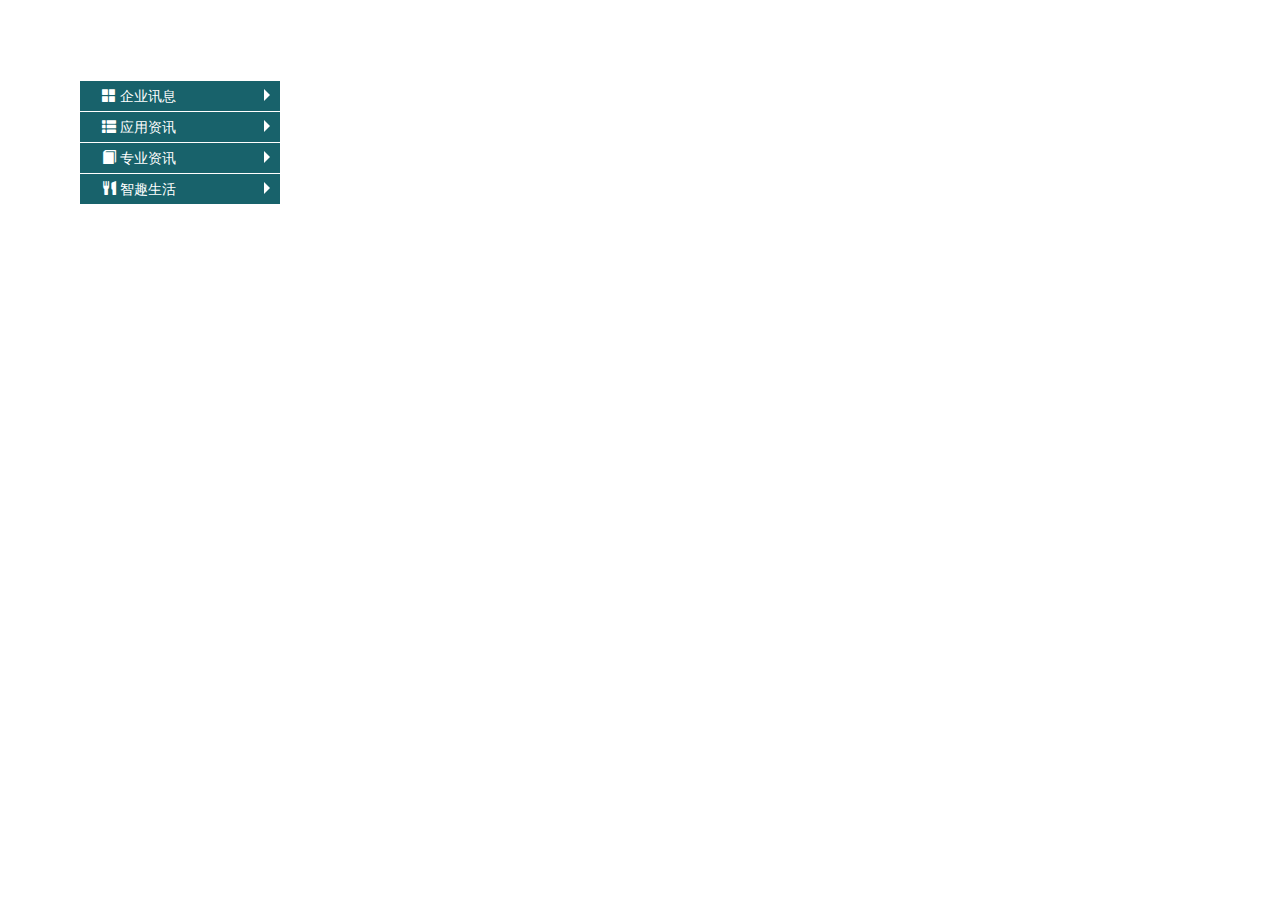
==== commit 83b6ec1a: "modified" ====
--- a/index.html
+++ b/index.html
@@ -1,140 +1,543 @@
-﻿<!DOCTYPE html>
+<!DOCTYPE html>
 <html lang="en">
 <head>
     <meta charset="UTF-8">
-    <title>Title</title>
+    <title>Accordion menu</title>
+    <link rel="stylesheet" href="css/bootstrap.css">
     <link rel="stylesheet" href="css/accordion.css">
-    <script src="js/jquery-1.10.2.js"></script>
     <script src="js/accordion.js"></script>
-	<style>
-	body,.accordionMenu{background:#000;}
-	</style>
+    <style>
+        .box{padding:30px;}
+        .accordion{width:200px;
+            margin: 50px; float:left;}
+    </style>
 </head>
 <body>
-<div id="box1"   idField="id" nameField="text" childrenField="children" onnodeclick ="nodeClick" onnodemouseenter="showinfo" onnodemouseleave="leavenode"  onmenurender="finishrender" style="width:150px;margin:30px auto;"></div>
-<div id="box2"  idField="id" nameField="text" parentField="pid" onnodeclick ="nodeClick" onnodemouseenter="showinfo" onnodemouseleave="leavenode"  onmenurender="finishrender" style="width:180px;margin:50px auto;"></div>
+<div  class="box">
+    <div id="menu"></div>
+</div>
+</body>
+
 </body>
 </html>
 <script>
-    var treeArr=[
-                {
-                  id: "window",
-                  text: "Window",
-                  children: [
-                    {
-                      id: "control",
-                      text: "Control",
-                      children: [
-                        {
-                          id: "messagebox",
-                          text: "MessageBox"
-                        },
-                        {
-                          id: "forms",
-                          text: "Forms",
-                          children: [
-                            {
-                              id: "button",
-                              text: "Button"
-                            }
-                          ]
-                        },
-
-                      ]
-                    }
-                  ]
-                },
-                {
-                  id: "lists",
-                  text: "Lists",
-                  children: [
-                    {
-                      id: "datagrid",
-                      text: "DataGrid"
-                    },
-                    {
-                      id: "tree",
-                      text: "Tree",
-                      children: [
-                        {
-                          id: "treegrid",
-                          text: "TreeGrid "
-                        }
-                      ]
-                    }
-                  ]
-                }
-              ];
-    var listArr = [
-                  {
-                      "id": "Test",
-                      "text": "Test",
-                      "pid": ""
-                  },{
-                      "id": "Demo",
-                      "text": "Demo",
-                      "pid": "Test"
-                  },
-				  {
-                      "id": "window",
-                      "text": "Window",
-                      "pid": ""
-                  },
-                  {
-                      "id": "control",
-                      "text": "Control",
-                      "pid": "window"
-                  },
-                  {
-                      "id": "messagebox",
-                      "text": "MessageBox",
-                      "pid": "control"
-                  },
-                  {
-                      "id": "forms",
-                      "text": "Forms",
-                      "pid": "control"
-                  },
-                  {
-                      "id": "button",
-                      "text": "Button",
-                      "pid": "forms"
-                  },
-                  {
-                      "id": "lists",
-                      "text": "Lists",
-                      "pid": ""
-                  },
-                  {
-                      "id": "datagrid",
-                      "text": "DataGrid",
-                      "pid": "lists"
-                  },
-                  {
-                      "id": "tree",
-                      "text": "Tree",
-                      "pid": "lists"
-                  },
-                  {
-                      "id": "treegrid",
-                      "text": "TreeGrid ",
-                      "pid": "tree"
-                  }
+    var json=[
+        {
+            "Id": 71,
+            "MenuName": "lfgb",
+            "MenuUrl": null,
+            "MenuIcon": "glyphicon glyphicon-info-sign",
+            "Seq": 0,
+            "Status": true,
+            "Remark": null,
+            "Creator": 6,
+            "CreatorName": null,
+            "Createdt": "2020-08-24 14:56: 53",
+            "Updater": 6,
+            "UpdaterName": null,
+            "Updatedt": "2020-08-24 14: 56: 53",
+            "ParentId": 60
+        },
+        {
+            "Id": 9,
+            "MenuName": "企业讯息",
+            "MenuUrl": null,
+            "MenuIcon": "glyphicon glyphicon-th-large",
+            "ParentId": 0,
+            "Seq": 1,
+            "Status": true,
+            "Remark": null,
+            "Creator": 70,
+            "CreatorName": null,
+            "Createdt": "2020-05-04 10: 20: 00",
+            "Updater": 30,
+            "UpdaterName": null,
+            "Updatedt": "2020-08-12 14: 58: 06"
+        },
+        {
+            "Id": 65,
+            "MenuName": "公司简介",
+            "MenuUrl": "/Base/Home/ViewCompany",
+            "MenuIcon": "glyphicon glyphicon-home",
+            "Seq": 1,
+            "Status": true,
+            "Remark": null,
+            "Creator": 30,
+            "CreatorName": null,
+            "Createdt": "2020-08-12 15: 09: 04",
+            "Updater": 70,
+            "UpdaterName": null,
+            "Updatedt": "2020-08-13 08: 48: 07",
+            "ParentId": 9
+        },
+        {
+            "Id": 5,
+            "MenuName": "ERP系统",
+            "MenuUrl": null,
+            "MenuIcon": "glyphicon glyphicon-cog",
+            "Seq": 1,
+            "Status": true,
+            "Remark": null,
+            "Creator": 70,
+            "CreatorName": null,
+            "Createdt": "2020-05-04 10: 18: 00",
+            "Updater": 70,
+            "UpdaterName": null,
+            "Updatedt": "2020-05-04 17: 10: 00",
+            "ParentId": 1
+        },
+        {
+            "Id": 43,
+            "MenuName": "质量认证",
+            "MenuUrl": null,
+            "MenuIcon": "glyphicon glyphicon-record",
+            "Seq": 1,
+            "Status": true,
+            "Remark": null,
+            "Creator": 30,
+            "CreatorName": null,
+            "Createdt": "2020-08-11 18:30: 28",
+            "Updater": 30,
+            "UpdaterName": null,
+            "Updatedt": "2020-08-11 18: 30: 28",
+            "ParentId": 11
+        },
+        {
+            "Id": 39,
+            "MenuName": "ISO9001",
+            "MenuUrl": null,
+            "MenuIcon": "glyphicon glyphicon-refresh",
+            "Seq": 1,
+            "Status": true,
+            "Remark": null,
+            "Creator": 30,
+            "CreatorName": null,
+            "Createdt": "2020-08-11 17: 52: 05",
+            "Updater": 30,
+            "UpdaterName": null,
+            "Updatedt": "2020-08-11 18:30: 45",
+            "ParentId": 43
+        },
+        {
+            "Id": 50,
+            "MenuName": "5M1E",
+            "MenuUrl": null,
+            "MenuIcon": "glyphicon glyphicon-option-horizontal",
+            "Seq": 1,
+            "Status": true,
+            "Remark": null,
+            "Creator": 30,
+            "CreatorName": null,
+            "Createdt": "2020-08-11 18: 40: 19",
+            "Updater": 30,
+            "UpdaterName": null,
+            "Updatedt": "2020-08-11 18: 40: 19",
+            "ParentId": 49
+        },
+        {
+            "Id": 61,
+            "MenuName": "FDA (USA)",
+            "MenuUrl": null,
+            "MenuIcon": "glyphicon glyphicon-piggy-bank",
+            "Seq": 1,
+            "Status": true,
+            "Remark": null,
+            "Creator": 30,
+            "CreatorName": null,
+            "Createdt": "2020-08-11 18: 51: 05",
+            "Updater": 30,
+            "UpdaterName": null,
+            "Updatedt": "2020-08-11 18: 55: 16",
+            "ParentId": 60
+        },
+        {
+            "Id": 20,
+            "MenuName": "公司活動",
+            "MenuUrl": null,
+            "MenuIcon": "glyphicon glyphicon-tree-conifer",
+            "Seq": 1,
+            "Status": true,
+            "Remark": null,
+            "Creator": 70,
+            "CreatorName": null,
+            "Createdt": "2020-05-04 10: 24: 00",
+            "Updater": 70,
+            "UpdaterName": null,
+            "Updatedt": "2020-05-04 17: 35: 00",
+            "ParentId": 4
+        },
+        {
+            "Id": 1,
+            "MenuName": "应用资讯",
+            "MenuUrl": null,
+            "MenuIcon": "glyphicon glyphicon-th-list",
+            "ParentId": 0,
+            "Seq": 2,
+            "Status": true,
+            "Remark": null,
+            "Creator": 70,
+            "CreatorName": null,
+            "Createdt": "2020-05-04 17: 10:00",
+            "Updater": 30,
+            "UpdaterName": null,
+            "Updatedt": "2020-08-12 14: 58: 49"
+        },
+        {
+            "Id": 6,
+            "MenuName": "企业网站",
+            "MenuUrl": "/Website/Addr",
+            "MenuIcon": "glyphicon glyphicon-stats",
+            "Seq": 2,
+            "Status": true,
+            "Remark": null,
+            "Creator": 70,
+            "CreatorName": null,
+            "Createdt": "2020-05-04 10: 19: 00",
+            "Updater": 70,
+            "UpdaterName": null,
+            "Updatedt": "2020-09-17 14: 59:00",
+            "ParentId": 1
+        },
+        {
+            "Id": 40,
+            "MenuName": "TS16949",
+            "MenuUrl": null,
+            "MenuIcon": "glyphicon glyphicon-refresh",
+            "Seq": 2,
+            "Status": true,
+            "Remark": null,
+            "Creator": 30,
+            "CreatorName": null,
+            "Createdt": "2020-08-11 17: 52: 50",
+            "Updater": 30,
+            "UpdaterName": null,
+            "Updatedt": "2020-08-11 18: 31: 01",
+            "ParentId": 43
+        },
+        {
+            "Id": 49,
+            "MenuName": "质量管理辅具",
+            "MenuUrl": null,
+            "MenuIcon": "glyphicon glyphicon-oil",
+            "Seq": 2,
+            "Status": true,
+            "Remark": null,
+            "Creator": 30,
+            "CreatorName": null,
+            "Createdt": "2020-08-11 18: 39: 37",
+            "Updater": 30,
+            "UpdaterName": null,
+            "Updatedt": "2020-08-11 19: 01: 31",
+            "ParentId": 11
+        },
+        {
+            "Id": 52,
+            "MenuName": "5W3H",
+            "MenuUrl": null,
+            "MenuIcon": "glyphicon glyphicon-option-vertical",
+            "Seq": 2,
+            "Status": true,
+            "Remark": null,
+            "Creator": 30,
+            "CreatorName": null,
+            "Createdt": "2020-08-11 18: 42: 09",
+            "Updater": 30,
+            "UpdaterName": null,
+            "Updatedt": "2020-08-11 18: 46: 07",
+            "ParentId": 49
+        },
+        {
+            "Id": 21,
+            "MenuName": "員工天地",
+            "MenuUrl": null,
+            "MenuIcon": "glyphicon glyphicon-user",
+            "Seq": 2,
+            "Status": true,
+            "Remark": null,
+            "Creator": 70,
+            "CreatorName": null,
+            "Createdt": "2020-05-04 10: 24: 00",
+            "Updater": 70,
+            "UpdaterName": null,
+            "Updatedt": "2020-05-04 17: 35: 00",
+            "ParentId": 4
+        },
+        {
+            "Id": 66,
+            "MenuName": "企业文化",
+            "MenuUrl": "/Base/Com/Culture",
+            "MenuIcon": "glyphicon glyphicon-flag",
+            "Seq": 3,
+            "Status": true,
+            "Remark": null,
+            "Creator": 30,
+            "CreatorName": null,
+            "Createdt": "2020-08-12 15: 09: 56",
+            "Updater": 70,
+            "UpdaterName": null,
+            "Updatedt": "2020-08-13 10: 23: 21",
+            "ParentId": 9
+        },
+        {
+            "Id": 7,
+            "MenuName": "通讯录",
+            "MenuUrl": "/AddrBook/Index",
+            "MenuIcon": "glyphicon glyphicon-book",
+            "Seq": 3,
+            "Status": true,
+            "Remark": null,
+            "Creator": 70,
+            "CreatorName": null,
+            "Createdt": "2020-05-04 10: 20: 00",
+            "Updater": 70,
+            "UpdaterName": null,
+            "Updatedt": "2020-05-15 16: 32: 50",
+            "ParentId": 1
+        },
+        {
+            "Id": 11,
+            "MenuName": "专业资讯",
+            "MenuUrl": null,
+            "MenuIcon": "glyphicon glyphicon-book",
+            "ParentId": 0,
+            "Seq": 3,
+            "Status": true,
+            "Remark": null,
+            "Creator": 70,
+            "CreatorName": null,
+            "Createdt": "2020-05-04 10:21: 00",
+            "Updater": 30,
+            "UpdaterName": null,
+            "Updatedt": "2020-08-12 16: 19: 45"
+        },
+        {
+            "Id": 55,
+            "MenuName": "六西格玛",
+            "MenuUrl": null,
+            "MenuIcon": "glyphicon glyphicon-knight",
+            "Seq": 3,
+            "Status": true,
+            "Remark": null,
+            "Creator": 30,
+            "CreatorName": null,
+            "Createdt": "2020-08-11 18: 45: 18",
+            "Updater": 30,
+            "UpdaterName": null,
+            "Updatedt": "2020-08-11 18: 45:36",
+            "ParentId": 49
+        },
+        {
+            "Id": 22,
+            "MenuName": "健康專欄",
+            "MenuUrl": null,
+            "MenuIcon": "glyphicon glyphicon-apple",
+            "Seq": 3,
+            "Status": true,
+            "Remark": null,
+            "Creator": 70,
+            "CreatorName": null,
+            "Createdt": "2020-05-04 10: 24: 00",
+            "Updater": 70,
+            "UpdaterName": null,
+            "Updatedt": "2020-05-04 17: 35: 00",
+            "ParentId": 4
+        },
+        {
+            "Id": 69,
+            "MenuName": "监控系统",
+            "MenuUrl": "/Website/Index",
+            "MenuIcon": "glyphicon glyphicon-camera",
+            "Seq": 4,
+            "Status": true,
+            "Remark": null,
+            "Creator": 30,
+            "CreatorName": null,
+            "Createdt": "2020-08-12 16: 51: 36",
+            "Updater": 70,
+            "UpdaterName": null,
+            "Updatedt": "2020-09-17 14: 59: 14",
+            "ParentId": 1
+        },
+        {
+            "Id": 54,
+            "MenuName": "7M1E",
+            "MenuUrl": null,
+            "MenuIcon": "glyphicon glyphicon-baby-formula",
+            "Seq": 4,
+            "Status": true,
+            "Remark": null,
+            "Creator": 30,
+            "CreatorName": null,
+            "Createdt": "2020-08-11 18: 44:05",
+            "Updater": 30,
+            "UpdaterName": null,
+            "Updatedt": "2020-08-11 18: 45: 47",
+            "ParentId": 49
+        },
+        {
+            "Id": 60,
+            "MenuName": "食品级认证",
+            "MenuUrl": null,
+            "MenuIcon": "glyphicon glyphicon-piggy-bank",
+            "Seq": 4,
+            "Status": true,
+            "Remark": null,
+            "Creator": 30,
+            "CreatorName": null,
+            "Createdt": "2020-08-11 18: 50: 39",
+            "Updater": 30,
+            "UpdaterName": null,
+            "Updatedt": "2020-08-11 18: 50:39",
+            "ParentId": 11
+        },
+        {
+            "Id": 4,
+            "MenuName": "智趣生活",
+            "MenuUrl": null,
+            "MenuIcon": "glyphicon glyphicon-cutlery",
+            "ParentId": 0,
+            "Seq": 4,
+            "Status": true,
+            "Remark": null,
+            "Creator": 70,
+            "CreatorName": null,
+            "Createdt": "2020-05-04 17: 35: 00",
+            "Updater": 70,
+            "UpdaterName": null,
+            "Updatedt": "2020-05-04 17: 38: 00"
+        },
+        {
+            "Id": 23,
+            "MenuName": "生活碎事",
+            "MenuUrl": "/EC/Index",
+            "MenuIcon": "glyphicon glyphicon-list-alt",
+            "Seq": 4,
+            "Status": true,
+            "Remark": null,
+            "Creator": 70,
+            "CreatorName": null,
+            "Createdt": "2020-05-04 10: 25: 00",
+            "Updater": 70,
+            "UpdaterName": null,
+            "Updatedt": "2020-11-04 09: 43: 35",
+            "ParentId": 4
+        },
+        {
+            "Id": 67,
+            "MenuName": "拓展愿景",
+            "MenuUrl": "/Base/Com/Vision",
+            "MenuIcon": "glyphicon glyphicon-globe",
+            "Seq": 5,
+            "Status": true,
+            "Remark": null,
+            "Creator": 30,
+            "CreatorName": null,
+            "Createdt": "2020-08-12 15:10: 32",
+            "Updater": 70,
+            "UpdaterName": null,
+            "Updatedt": "2020-08-13 10: 23: 33",
+            "ParentId": 9
+        },
+        {
+            "Id": 53,
+            "MenuName": "7S",
+            "MenuUrl": null,
+            "MenuIcon": "glyphicon glyphicon-queen",
+            "Seq": 5,
+            "Status": true,
+            "Remark": null,
+            "Creator": 30,
+            "CreatorName": null,
+            "Createdt": "2020-08-11 18: 43: 26",
+            "Updater": 30,
+            "UpdaterName": null,
+            "Updatedt": "2020-08-11 18:46: 24",
+            "ParentId": 49
+        },
+        {
+            "Id": 78,
+            "MenuName": "案例",
+            "MenuUrl": null,
+            "MenuIcon": "glyphicon glyphicon-comment",
+            "Seq": 6,
+            "Status": true,
+            "Remark": null,
+            "Creator": 6,
+            "CreatorName": null,
+            "Createdt": "2020-09-22 15: 50: 08",
+            "Updater": 6,
+            "UpdaterName": null,
+            "Updatedt": "2020-09-22 15: 50: 35",
+            "ParentId": 40
+        },
+        {
+            "Id": 51,
+            "MenuName": "8D报告",
+            "MenuUrl": null,
+            "MenuIcon": "glyphicon glyphicon-list-alt",
+            "Seq": 6,
+            "Status": true,
+            "Remark": null,
+            "Creator": 30,
+            "CreatorName": null,
+            "Createdt": "2020-08-11 18: 41: 24",
+            "Updater": 30,
+            "UpdaterName": null,
+            "Updatedt": "2020-08-11 18: 46: 35",
+            "ParentId": 49
+        },
+        {
+            "Id": 56,
+            "MenuName": "PDCA",
+            "MenuUrl": null,
+            "MenuIcon": "glyphicon glyphicon-tower",
+            "Seq": 7,
+            "Status": true,
+            "Remark": null,
+            "Creator": 30,
+            "CreatorName": null,
+            "Createdt": "2020-08-11 18: 47:00",
+            "Updater": 30,
+            "UpdaterName": null,
+            "Updatedt": "2020-08-11 18: 47: 00",
+            "ParentId": 49
+        }
     ];
-    //数状结构数据加载
-    var menu=$("#box1").accordion(treeArr);
-    //一维结构数据加载
-    var menu=$("#box2").accordion(listArr);
-    function showinfo(sender){
-
+    var opts = {
+        idField: 'Id',//字段名
+        parentField: 'ParentId',//父节点字段名
+        nameField: 'MenuName',//节点显示文本
+        iconField:'MenuIcon',//节点图标字段，如字体图标类
+        sortName:'Seq',//节点排序的字段名称
+        sortOrder:'asc',//节点排序方式asc/desc
+        childrenField: 'children',//子节点集
+        url: '',//url加载数据初始化菜单。优先以传参data数组数据初始化菜单,若不传参则以url方式加载初始化
+        ajaxType:'',//请求类型，默认get
+        ajaxData:'',//请求参数数据
+        asTreeData:false,//菜单数组数据是否以树状数组展示
+        data: json,//初始化菜单的数据,url和data共存时优先使用data
+        indentStep:1,//菜单层级缩进数值(单位em)
+        startColor:'#18626b',//菜单开始背景色
+        endColor:'#2fb9ca',//菜单最终背景色
+        colorCount:'5',//开始至结束背景色过渡段数
+        speed:500,//滑动速度。菜单滑动展开/收缩所用时间(ms)
+        onnodeclick: clickFn,//菜单节点点击
+        onnodemouseenter:enterFn,//鼠标进入节点
+        onnodemouseleave:leaveFn,//鼠标离开节点
+        onmenuready:renderFn//菜单加载渲染完后
+    };
+    var menu=new Accordion("#menu",opts);
+    function clickFn(sender,e){
+        console.log(sender)
+        console.log(e)
     }
-    function nodeClick(sender){
-        console.log(sender)
+    function enterFn(sender,e){
+        //console.log('enter')
     }
-    function leavenode(sender){
-
+    function leaveFn(sender,e){
+        //console.log('leave')
     }
-    function finishrender(sender){
-        console.log("菜单成功加载...")
+    function renderFn(m){
+        //console.log(m)
     }
 </script>--- a/css/accordion.css
+++ b/css/accordion.css
@@ -1,20 +1,105 @@
-.accordionMenu { background:#F6F6F6; font:12px/1.5 Tahoma,Arial,sans-serif}
-.accordionMenu ul{ list-style:none; margin:0; padding:0;}
-.accordionMenu ul li{ text-indent:1em; white-space:nowrap; }
-.accordionMenu ul li .menuitem{ display:block; outline:none; height:24px; line-height:24px; margin:1px 0; color:#000;
-    text-decoration:none;position:relative;background: #EBEDF2 url(../images/btn_bg1.png) repeat-x 0 0;padding-right:12px;
-    box-sizing:border-box;white-space:nowrap;text-overflow:ellipsis;overflow:hidden;}
-/*
-.accordionMenu ul li img{position: absolute;right: 4px;top: 6px;width: 12px;height: 12px;background: url(../images/arrow.gif) no-repeat;border: none;background-size: 9px;}
-.accordionMenu ul li img.unfold{ background-position:0 -9px;}
-*/
-.accordionMenu ul li .menuitem.submenu::after{content: "";display: inline-block;border: 4px solid;width: 0;height: 0;
-    transition: transform .5s;border-color: transparent transparent transparent #333;position: absolute;right: 2px;top: 8px;}
-.accordionMenu ul li .menuitem.submenu.iconopen::after{border-color: #333 transparent transparent transparent;}
-.accordionMenu ul li .menuitem.activeitem::before{content: "";display: inline-block;width: 4px;height:100%;
-    position: absolute;left: 0;top: 0;background:#ff7400;}
-.accordionMenu ul li .menuitem:hover{background:#ff7400;}
-.accordionMenu .lev-1>li>a{background: #9be9fa url(../images/btn_bg2.png) repeat-x 0 0;}
-.accordionMenu .lev-2>li>a{background: #fff294 url(../images/btn_bg3.png) repeat-x 0 0;}
-.accordionMenu .lev-3>li>a{background: #b9e4ba url(../images/btn_bg4.png) repeat-x 0 0;}
-.accordionMenu .lev-4>li>a{background: #f5dfba url(../images/btn_bg5.png) repeat-x 0 0;}
+.accordion {
+    font: 14px/1.5 Tahoma, Arial, sans-serif;
+}
+
+.accordion ul {
+    list-style: none;
+    margin: 0;
+    padding: 0;
+    overflow: hidden;
+}
+
+.accordion > ul ul {
+    display: none;
+}
+
+.accordion .itemshow {
+    display: block;
+}
+
+.accordion ul li {
+    text-indent: 1.6em;
+    white-space: nowrap;
+}
+
+.accordion ul li .menuitem {
+    display: block;
+    outline: none;
+    height: 30px;
+    line-height: 30px;
+    margin: 1px 0;
+    color: #fff;
+    text-decoration: none;
+    position: relative;
+    box-sizing: border-box;
+    white-space: nowrap;
+    text-overflow: ellipsis;
+    overflow: hidden;
+    cursor: default;
+}
+
+.accordion ul li .menuitem > i {
+    margin-right: 4px;
+    display: inline;
+    position: relative;
+    color: inherit;
+}
+
+.accordion ul li .menuitem > i.noicon {
+    display: inline-block;
+    width: 14px;
+}
+
+.accordion ul li .menuitem.submenu::after {
+    content: "";
+    display: inline-block;
+    border: 6px solid;
+    width: 0;
+    height: 0;
+    transition: transform .5s;
+    border-color: transparent transparent transparent #fff;
+    position: absolute;
+    right: 4px;
+    top: 8px;
+}
+
+.accordion ul li .menuitem.submenu {
+    padding-right: 1.5em;
+}
+
+.accordion ul li .menuitem:not(.submenu) {
+    padding-right: 10px;
+}
+
+.accordion ul li .menuitem.submenu.iconopen::after {
+    border-width: 6px;
+    right: 6px;
+    border-color: #fff transparent transparent transparent;
+}
+
+.accordion ul li .menuitem.activeitem::before {
+    content: "";
+    display: inline-block;
+    width: 0;
+    height: 0;
+    position: absolute;
+    left: 0;
+    top: 0;
+    border: 15px solid;
+    border-color: transparent transparent transparent #ffff00;
+    background: transparent;
+}
+
+.accordion ul li .menuitem.activeitem {
+    color: #ffff00;
+}
+
+.accordion ul li .menuitem:hover {
+    color: #ffff00;
+    opacity: 0.8;
+}
+
+
+
+
+
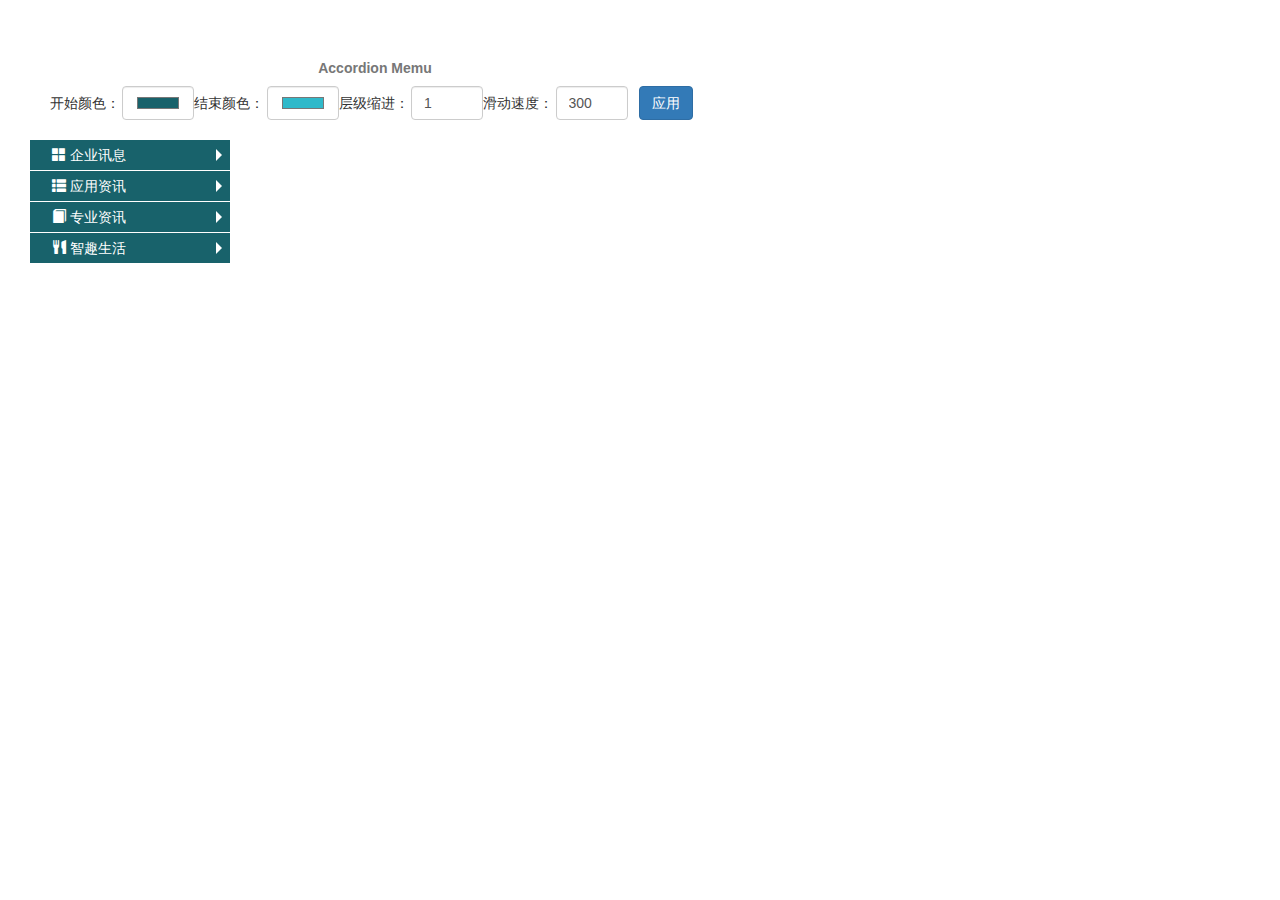
==== commit 739683d9: "Update index.html" ====
--- a/index.html
+++ b/index.html
@@ -8,12 +8,40 @@
     <script src="js/accordion.js"></script>
     <style>
         .box{padding:30px;}
-        .accordion{width:200px;
-            margin: 50px; float:left;}
+        table{margin:20px;min-width:650px;}
+        caption{text-align:center;font-weight:bold;}
+        table td:nth-child(2n+1){width:70px;}
+        table td:nth-child(2n){width:70px;}
+        #menu{width:200px;}
     </style>
 </head>
 <body>
 <div  class="box">
+    <table>
+        <caption>Accordion Memu</caption>
+        <tr>
+            <td>开始颜色：</td>
+            <td>
+                <input type="color" value="#18626b" class="form-control" id="start" />
+            </td>
+            <td>结束颜色：</td>
+            <td>
+                <input type="color" value="#2fb9ca" class="form-control" id="end" />
+            </td>
+            <td>层级缩进：</td>
+            <td>
+                <input type="number" value="1" step="0.1" min="0" class="form-control" id="indent" />
+            </td>
+            <td>滑动速度：</td>
+            <td>
+                <input type="number" value="300" min="0" class="form-control" id="speed" />
+            </td>
+            <td>
+                &nbsp;&nbsp;
+                <button class="btn btn-primary" onclick="setMenu()">应用</button>
+            </td>
+        </tr>
+    </table>
     <div id="menu"></div>
 </div>
 </body>
@@ -510,34 +538,52 @@
         iconField:'MenuIcon',//节点图标字段，如字体图标类
         sortName:'Seq',//节点排序的字段名称
         sortOrder:'asc',//节点排序方式asc/desc
-        childrenField: 'children',//子节点集
+        childrenField: 'children',//子节点字段名
         url: '',//url加载数据初始化菜单。优先以传参data数组数据初始化菜单,若不传参则以url方式加载初始化
         ajaxType:'',//请求类型，默认get
         ajaxData:'',//请求参数数据
         asTreeData:false,//菜单数组数据是否以树状数组展示
         data: json,//初始化菜单的数据,url和data共存时优先使用data
         indentStep:1,//菜单层级缩进数值(单位em)
-        startColor:'#18626b',//菜单开始背景色
-        endColor:'#2fb9ca',//菜单最终背景色
-        colorCount:'5',//开始至结束背景色过渡段数
-        speed:500,//滑动速度。菜单滑动展开/收缩所用时间(ms)
-        onnodeclick: clickFn,//菜单节点点击
-        onnodemouseenter:enterFn,//鼠标进入节点
-        onnodemouseleave:leaveFn,//鼠标离开节点
-        onmenuready:renderFn//菜单加载渲染完后
+        startColor:'#18626b',//菜单开始背景色(HEX十六进制颜色码)
+        endColor:'#2fb9ca',//菜单最终背景色(HEX十六进制颜色码)
+        colorCount:'5',//开始至结束每层级菜单背景色过渡段数
+        speed:300,//展开滑动速度。菜单完成滑动展开/收缩所用时间(ms)
+        onnodeclick: clickFn,//菜单节点点击fn(sender,menu,e)
+        onnodemouseenter:enterFn,//鼠标进入节点fn(sender,menu,e)
+        onnodemouseleave:leaveFn,//鼠标离开节点fn(sender,menu,e)
+        onmenuready:renderFn//菜单加载渲染完后fn(menu)
     };
     var menu=new Accordion("#menu",opts);
-    function clickFn(sender,e){
+    function clickFn(sender,menu,e){
         console.log(sender)
+        console.log(menu)
         console.log(e)
     }
-    function enterFn(sender,e){
+    function enterFn(sender,menu,e){
         //console.log('enter')
+        //console.log(sender)
+        //console.log(menu)
+        //console.log(e)
+
     }
-    function leaveFn(sender,e){
+    function leaveFn(sender,menu,e){
         //console.log('leave')
+        //console.log(sender)
+        //console.log(menu)
+        //console.log(e)
     }
-    function renderFn(m){
-        //console.log(m)
+    function renderFn(menu){
+        console.log(menu)
     }
-</script>+    function setMenu() {
+        var o = {
+            startColor:document.querySelector('#start').value,
+            endColor: document.querySelector('#end').value,
+            indentStep: document.querySelector('#indent').value,
+            speed: document.querySelector('#speed').value,
+        }
+        menu.init(o);
+    }
+
+</script>
--- a/css/accordion.css
+++ b/css/accordion.css
@@ -27,15 +27,18 @@
     outline: none;
     height: 30px;
     line-height: 30px;
-    margin: 1px 0;
+    margin-bottom: 1px;
     color: #fff;
     text-decoration: none;
     position: relative;
-    box-sizing: border-box;
     white-space: nowrap;
+    -ms-text-overflow: ellipsis;
     text-overflow: ellipsis;
     overflow: hidden;
     cursor: default;
+    -webkit-box-sizing: border-box;
+    -moz-box-sizing: border-box;
+    box-sizing: border-box;
 }
 
 .accordion ul li .menuitem > i {
@@ -56,11 +59,24 @@
     border: 6px solid;
     width: 0;
     height: 0;
-    transition: transform .5s;
     border-color: transparent transparent transparent #fff;
     position: absolute;
-    right: 4px;
-    top: 8px;
+    right: 2px;
+    top: 50%;
+    -webkit-transform: rotate(0deg) translate(0,-6px) ;
+    -moz-transform: rotate(0deg) translate(0,-6px) ;
+    -ms-transform: rotate(0deg) translate(0,-6px) ;
+    -o-transform: rotate(0deg) translate(0,-6px) ;
+    transform: rotate(0deg) translate(0,-6px);
+    -webkit-transform-origin:25% center;
+    -moz-transform-origin:25% center;
+    -ms-transform-origin:25% center;
+    -o-transform-origin:25% center;
+    transform-origin:25% center;
+    -webkit-transition: transform .3s;
+    -moz-transition: transform .3s;
+    -o-transition: transform .3s;
+    transition: transform .3s;
 }
 
 .accordion ul li .menuitem.submenu {
@@ -72,9 +88,11 @@
 }
 
 .accordion ul li .menuitem.submenu.iconopen::after {
-    border-width: 6px;
-    right: 6px;
-    border-color: #fff transparent transparent transparent;
+    -webkit-transform: rotate(90deg) translate(-6px,0) ;
+    -moz-transform: rotate(90deg) translate(-6px,0) ;
+    -ms-transform: rotate(90deg) translate(-6px,0) ;
+    -o-transform: rotate(90deg) translate(-6px,0) ;
+    transform: rotate(90deg) translate(-6px,0);
 }
 
 .accordion ul li .menuitem.activeitem::before {
@@ -84,10 +102,15 @@
     height: 0;
     position: absolute;
     left: 0;
-    top: 0;
+    top: 50%;
     border: 15px solid;
     border-color: transparent transparent transparent #ffff00;
     background: transparent;
+    -webkit-transform: translateY(-15px);
+    -moz-transform: translateY(-15px);
+    -ms-transform: translateY(-15px);
+    -o-transform: translateY(-15px);
+    transform: translateY(-15px);
 }
 
 .accordion ul li .menuitem.activeitem {
@@ -98,8 +121,3 @@
     color: #ffff00;
     opacity: 0.8;
 }
-
-
-
-
-
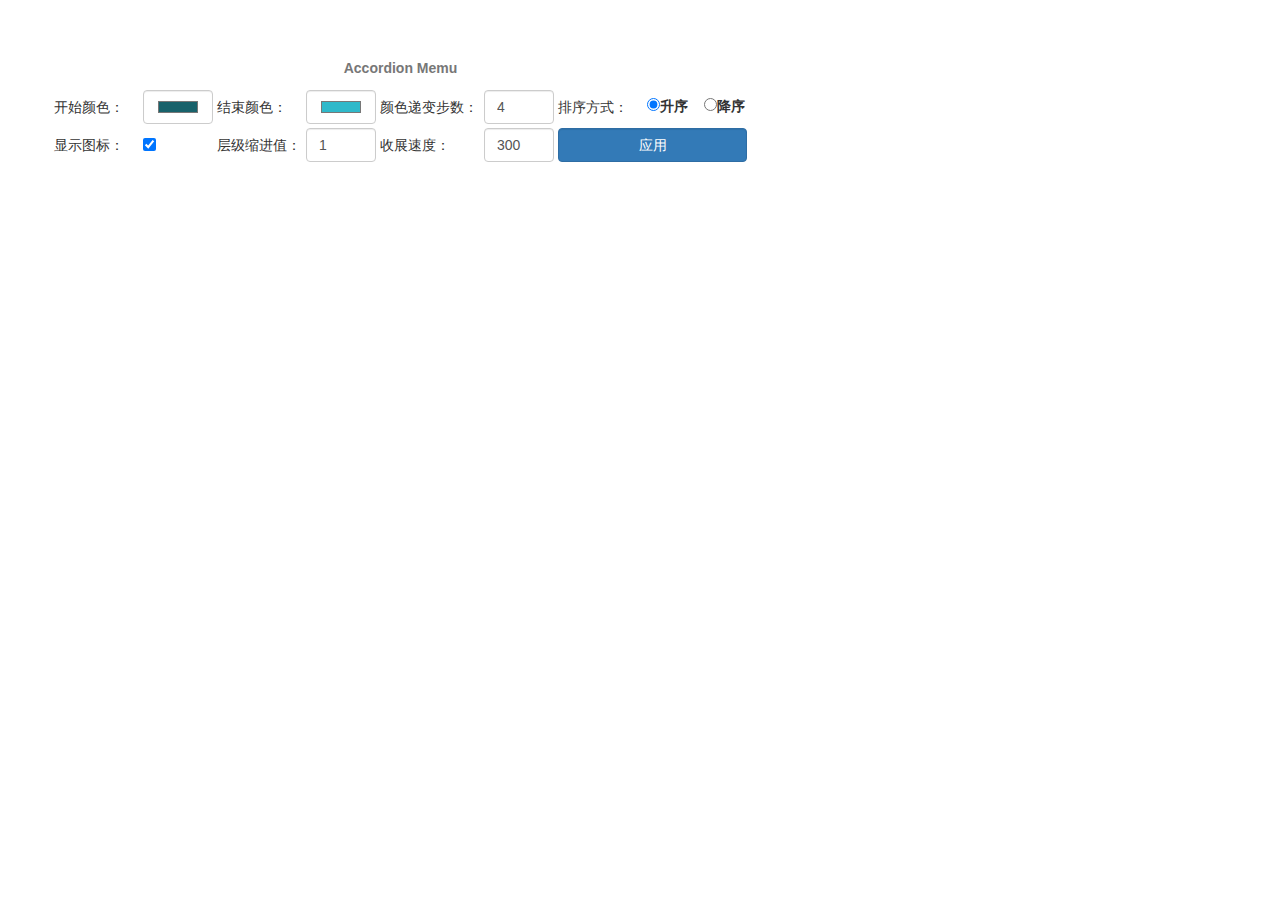
==== commit 65f34381: "Update index.html" ====
--- a/index.html
+++ b/index.html
@@ -8,9 +8,9 @@
     <script src="js/accordion.js"></script>
     <style>
         .box{padding:30px;}
-        table{margin:20px;min-width:650px;}
+        table{margin:20px;min-width:650px;border-collapse: separate;border-spacing: 4px;}
         caption{text-align:center;font-weight:bold;}
-        table td:nth-child(2n+1){width:70px;}
+        table td:nth-child(2n+1){width:85px;}
         table td:nth-child(2n){width:70px;}
         #menu{width:200px;}
     </style>
@@ -28,17 +28,36 @@
             <td>
                 <input type="color" value="#2fb9ca" class="form-control" id="end" />
             </td>
-            <td>层级缩进：</td>
+            <td style="width:100px">颜色递变步数：</td>
+            <td>
+                <input type="number" value="4" class="form-control" id="colorCount" />
+            </td>
+            <td>排序方式：</td>
+            <td style="width:100px">
+                <label>
+                    <input type="radio" value="asc" checked name="orderby" class="orderby" />升序
+                </label>
+                &nbsp;&nbsp;
+                <label>
+                    <input type="radio" value="desc" name="orderby" class="orderby" />降序
+                </label>
+            </td>
+        </tr>
+        <tr>
+            <td>显示图标：</td>
+            <td style="width:30px">
+                <input type="checkbox" checked value="MenuIcon" id="icon" />
+            </td>
+            <td>层级缩进值：</td>
             <td>
                 <input type="number" value="1" step="0.1" min="0" class="form-control" id="indent" />
             </td>
-            <td>滑动速度：</td>
+            <td>收展速度：</td>
             <td>
                 <input type="number" value="300" min="0" class="form-control" id="speed" />
             </td>
-            <td>
-                &nbsp;&nbsp;
-                <button class="btn btn-primary" onclick="setMenu()">应用</button>
+            <td colspan="2">
+                <button class="btn btn-primary form-control" onclick="setMenu()">应用</button>
             </td>
         </tr>
     </table>
@@ -51,36 +70,100 @@
 <script>
     var json=[
         {
-            "Id": 71,
-            "MenuName": "lfgb",
-            "MenuUrl": null,
-            "MenuIcon": "glyphicon glyphicon-info-sign",
-            "Seq": 0,
-            "Status": true,
-            "Remark": null,
-            "Creator": 6,
-            "CreatorName": null,
-            "Createdt": "2020-08-24 14:56: 53",
-            "Updater": 6,
-            "UpdaterName": null,
-            "Updatedt": "2020-08-24 14: 56: 53",
-            "ParentId": 60
-        },
-        {
             "Id": 9,
             "MenuName": "企业讯息",
             "MenuUrl": null,
             "MenuIcon": "glyphicon glyphicon-th-large",
             "ParentId": 0,
-            "Seq": 1,
-            "Status": true,
-            "Remark": null,
-            "Creator": 70,
-            "CreatorName": null,
-            "Createdt": "2020-05-04 10: 20: 00",
-            "Updater": 30,
-            "UpdaterName": null,
-            "Updatedt": "2020-08-12 14: 58: 06"
+            "Seq": 1
+        },
+        {
+            "Id": 1,
+            "MenuName": "应用资讯",
+            "MenuUrl": null,
+            "MenuIcon": "glyphicon glyphicon-th-list",
+            "ParentId": 0,
+            "Seq": 2
+        },
+        {
+            "Id": 6,
+            "MenuName": "企业网站",
+            "MenuUrl": "/Website/Addr",
+            "MenuIcon": "glyphicon glyphicon-stats",
+            "Seq": 2,
+            "ParentId": null
+        },
+        {
+            "Id": 11,
+            "MenuName": "专业资讯",
+            "MenuUrl": null,
+            "MenuIcon": "glyphicon glyphicon-book",
+            "ParentId": 0,
+            "Seq": 3
+        },
+        {
+            "Id": 4,
+            "MenuName": "智趣生活",
+            "MenuUrl": null,
+            "MenuIcon": "glyphicon glyphicon-cutlery",
+            "ParentId": 0,
+            "Seq": 4
+        },
+        {
+            "Id": 5,
+            "MenuName": "ERP系统",
+            "MenuUrl": null,
+            "MenuIcon": "glyphicon glyphicon-cog",
+            "Seq": 1,
+            "ParentId": 1
+        },
+        {
+            "Id": 7,
+            "MenuName": "通讯录",
+            "MenuUrl": "/AddrBook/Index",
+            "MenuIcon": "glyphicon glyphicon-book",
+            "Seq": 3,
+            "ParentId": 1
+        },
+        {
+            "Id": 69,
+            "MenuName": "监控系统",
+            "MenuUrl": "/Website/Index",
+            "MenuIcon": "glyphicon glyphicon-camera",
+            "Seq": 4,
+            "ParentId": 1
+        },
+        {
+            "Id": 20,
+            "MenuName": "公司活動",
+            "MenuUrl": null,
+            "MenuIcon": "glyphicon glyphicon-tree-conifer",
+            "Seq": 1,
+            "ParentId": 4
+        },
+        {
+            "Id": 21,
+            "MenuName": "員工天地",
+            "MenuUrl": null,
+            "MenuIcon": "glyphicon glyphicon-user",
+            "Seq": 2,
+            "ParentId": 4
+        },
+        {
+            "Id": 22,
+            "MenuName": "健康專欄",
+            "MenuUrl": null,
+            "MenuIcon": "glyphicon glyphicon-apple",
+            "Seq": 3,
+            "ParentId": 4
+        },
+        {
+            "Id": 23,
+            "MenuName": "生活碎事",
+            "MenuUrl": "/EC/Index",
+            "MenuIcon": "glyphicon glyphicon-list-alt",
+            "Seq": 4,
+            "ParentId": 4
         },
         {
             "Id": 65,
@@ -88,207 +171,7 @@
             "MenuUrl": "/Base/Home/ViewCompany",
             "MenuIcon": "glyphicon glyphicon-home",
             "Seq": 1,
-            "Status": true,
-            "Remark": null,
-            "Creator": 30,
-            "CreatorName": null,
-            "Createdt": "2020-08-12 15: 09: 04",
-            "Updater": 70,
-            "UpdaterName": null,
-            "Updatedt": "2020-08-13 08: 48: 07",
             "ParentId": 9
-        },
-        {
-            "Id": 5,
-            "MenuName": "ERP系统",
-            "MenuUrl": null,
-            "MenuIcon": "glyphicon glyphicon-cog",
-            "Seq": 1,
-            "Status": true,
-            "Remark": null,
-            "Creator": 70,
-            "CreatorName": null,
-            "Createdt": "2020-05-04 10: 18: 00",
-            "Updater": 70,
-            "UpdaterName": null,
-            "Updatedt": "2020-05-04 17: 10: 00",
-            "ParentId": 1
-        },
-        {
-            "Id": 43,
-            "MenuName": "质量认证",
-            "MenuUrl": null,
-            "MenuIcon": "glyphicon glyphicon-record",
-            "Seq": 1,
-            "Status": true,
-            "Remark": null,
-            "Creator": 30,
-            "CreatorName": null,
-            "Createdt": "2020-08-11 18:30: 28",
-            "Updater": 30,
-            "UpdaterName": null,
-            "Updatedt": "2020-08-11 18: 30: 28",
-            "ParentId": 11
-        },
-        {
-            "Id": 39,
-            "MenuName": "ISO9001",
-            "MenuUrl": null,
-            "MenuIcon": "glyphicon glyphicon-refresh",
-            "Seq": 1,
-            "Status": true,
-            "Remark": null,
-            "Creator": 30,
-            "CreatorName": null,
-            "Createdt": "2020-08-11 17: 52: 05",
-            "Updater": 30,
-            "UpdaterName": null,
-            "Updatedt": "2020-08-11 18:30: 45",
-            "ParentId": 43
-        },
-        {
-            "Id": 50,
-            "MenuName": "5M1E",
-            "MenuUrl": null,
-            "MenuIcon": "glyphicon glyphicon-option-horizontal",
-            "Seq": 1,
-            "Status": true,
-            "Remark": null,
-            "Creator": 30,
-            "CreatorName": null,
-            "Createdt": "2020-08-11 18: 40: 19",
-            "Updater": 30,
-            "UpdaterName": null,
-            "Updatedt": "2020-08-11 18: 40: 19",
-            "ParentId": 49
-        },
-        {
-            "Id": 61,
-            "MenuName": "FDA (USA)",
-            "MenuUrl": null,
-            "MenuIcon": "glyphicon glyphicon-piggy-bank",
-            "Seq": 1,
-            "Status": true,
-            "Remark": null,
-            "Creator": 30,
-            "CreatorName": null,
-            "Createdt": "2020-08-11 18: 51: 05",
-            "Updater": 30,
-            "UpdaterName": null,
-            "Updatedt": "2020-08-11 18: 55: 16",
-            "ParentId": 60
-        },
-        {
-            "Id": 20,
-            "MenuName": "公司活動",
-            "MenuUrl": null,
-            "MenuIcon": "glyphicon glyphicon-tree-conifer",
-            "Seq": 1,
-            "Status": true,
-            "Remark": null,
-            "Creator": 70,
-            "CreatorName": null,
-            "Createdt": "2020-05-04 10: 24: 00",
-            "Updater": 70,
-            "UpdaterName": null,
-            "Updatedt": "2020-05-04 17: 35: 00",
-            "ParentId": 4
-        },
-        {
-            "Id": 1,
-            "MenuName": "应用资讯",
-            "MenuUrl": null,
-            "MenuIcon": "glyphicon glyphicon-th-list",
-            "ParentId": 0,
-            "Seq": 2,
-            "Status": true,
-            "Remark": null,
-            "Creator": 70,
-            "CreatorName": null,
-            "Createdt": "2020-05-04 17: 10:00",
-            "Updater": 30,
-            "UpdaterName": null,
-            "Updatedt": "2020-08-12 14: 58: 49"
-        },
-        {
-            "Id": 6,
-            "MenuName": "企业网站",
-            "MenuUrl": "/Website/Addr",
-            "MenuIcon": "glyphicon glyphicon-stats",
-            "Seq": 2,
-            "Status": true,
-            "Remark": null,
-            "Creator": 70,
-            "CreatorName": null,
-            "Createdt": "2020-05-04 10: 19: 00",
-            "Updater": 70,
-            "UpdaterName": null,
-            "Updatedt": "2020-09-17 14: 59:00",
-            "ParentId": 1
-        },
-        {
-            "Id": 40,
-            "MenuName": "TS16949",
-            "MenuUrl": null,
-            "MenuIcon": "glyphicon glyphicon-refresh",
-            "Seq": 2,
-            "Status": true,
-            "Remark": null,
-            "Creator": 30,
-            "CreatorName": null,
-            "Createdt": "2020-08-11 17: 52: 50",
-            "Updater": 30,
-            "UpdaterName": null,
-            "Updatedt": "2020-08-11 18: 31: 01",
-            "ParentId": 43
-        },
-        {
-            "Id": 49,
-            "MenuName": "质量管理辅具",
-            "MenuUrl": null,
-            "MenuIcon": "glyphicon glyphicon-oil",
-            "Seq": 2,
-            "Status": true,
-            "Remark": null,
-            "Creator": 30,
-            "CreatorName": null,
-            "Createdt": "2020-08-11 18: 39: 37",
-            "Updater": 30,
-            "UpdaterName": null,
-            "Updatedt": "2020-08-11 19: 01: 31",
-            "ParentId": 11
-        },
-        {
-            "Id": 52,
-            "MenuName": "5W3H",
-            "MenuUrl": null,
-            "MenuIcon": "glyphicon glyphicon-option-vertical",
-            "Seq": 2,
-            "Status": true,
-            "Remark": null,
-            "Creator": 30,
-            "CreatorName": null,
-            "Createdt": "2020-08-11 18: 42: 09",
-            "Updater": 30,
-            "UpdaterName": null,
-            "Updatedt": "2020-08-11 18: 46: 07",
-            "ParentId": 49
-        },
-        {
-            "Id": 21,
-            "MenuName": "員工天地",
-            "MenuUrl": null,
-            "MenuIcon": "glyphicon glyphicon-user",
-            "Seq": 2,
-            "Status": true,
-            "Remark": null,
-            "Creator": 70,
-            "CreatorName": null,
-            "Createdt": "2020-05-04 10: 24: 00",
-            "Updater": 70,
-            "UpdaterName": null,
-            "Updatedt": "2020-05-04 17: 35: 00",
-            "ParentId": 4
         },
         {
             "Id": 66,
@@ -296,159 +179,7 @@
             "MenuUrl": "/Base/Com/Culture",
             "MenuIcon": "glyphicon glyphicon-flag",
             "Seq": 3,
-            "Status": true,
-            "Remark": null,
-            "Creator": 30,
-            "CreatorName": null,
-            "Createdt": "2020-08-12 15: 09: 56",
-            "Updater": 70,
-            "UpdaterName": null,
-            "Updatedt": "2020-08-13 10: 23: 21",
             "ParentId": 9
-        },
-        {
-            "Id": 7,
-            "MenuName": "通讯录",
-            "MenuUrl": "/AddrBook/Index",
-            "MenuIcon": "glyphicon glyphicon-book",
-            "Seq": 3,
-            "Status": true,
-            "Remark": null,
-            "Creator": 70,
-            "CreatorName": null,
-            "Createdt": "2020-05-04 10: 20: 00",
-            "Updater": 70,
-            "UpdaterName": null,
-            "Updatedt": "2020-05-15 16: 32: 50",
-            "ParentId": 1
-        },
-        {
-            "Id": 11,
-            "MenuName": "专业资讯",
-            "MenuUrl": null,
-            "MenuIcon": "glyphicon glyphicon-book",
-            "ParentId": 0,
-            "Seq": 3,
-            "Status": true,
-            "Remark": null,
-            "Creator": 70,
-            "CreatorName": null,
-            "Createdt": "2020-05-04 10:21: 00",
-            "Updater": 30,
-            "UpdaterName": null,
-            "Updatedt": "2020-08-12 16: 19: 45"
-        },
-        {
-            "Id": 55,
-            "MenuName": "六西格玛",
-            "MenuUrl": null,
-            "MenuIcon": "glyphicon glyphicon-knight",
-            "Seq": 3,
-            "Status": true,
-            "Remark": null,
-            "Creator": 30,
-            "CreatorName": null,
-            "Createdt": "2020-08-11 18: 45: 18",
-            "Updater": 30,
-            "UpdaterName": null,
-            "Updatedt": "2020-08-11 18: 45:36",
-            "ParentId": 49
-        },
-        {
-            "Id": 22,
-            "MenuName": "健康專欄",
-            "MenuUrl": null,
-            "MenuIcon": "glyphicon glyphicon-apple",
-            "Seq": 3,
-            "Status": true,
-            "Remark": null,
-            "Creator": 70,
-            "CreatorName": null,
-            "Createdt": "2020-05-04 10: 24: 00",
-            "Updater": 70,
-            "UpdaterName": null,
-            "Updatedt": "2020-05-04 17: 35: 00",
-            "ParentId": 4
-        },
-        {
-            "Id": 69,
-            "MenuName": "监控系统",
-            "MenuUrl": "/Website/Index",
-            "MenuIcon": "glyphicon glyphicon-camera",
-            "Seq": 4,
-            "Status": true,
-            "Remark": null,
-            "Creator": 30,
-            "CreatorName": null,
-            "Createdt": "2020-08-12 16: 51: 36",
-            "Updater": 70,
-            "UpdaterName": null,
-            "Updatedt": "2020-09-17 14: 59: 14",
-            "ParentId": 1
-        },
-        {
-            "Id": 54,
-            "MenuName": "7M1E",
-            "MenuUrl": null,
-            "MenuIcon": "glyphicon glyphicon-baby-formula",
-            "Seq": 4,
-            "Status": true,
-            "Remark": null,
-            "Creator": 30,
-            "CreatorName": null,
-            "Createdt": "2020-08-11 18: 44:05",
-            "Updater": 30,
-            "UpdaterName": null,
-            "Updatedt": "2020-08-11 18: 45: 47",
-            "ParentId": 49
-        },
-        {
-            "Id": 60,
-            "MenuName": "食品级认证",
-            "MenuUrl": null,
-            "MenuIcon": "glyphicon glyphicon-piggy-bank",
-            "Seq": 4,
-            "Status": true,
-            "Remark": null,
-            "Creator": 30,
-            "CreatorName": null,
-            "Createdt": "2020-08-11 18: 50: 39",
-            "Updater": 30,
-            "UpdaterName": null,
-            "Updatedt": "2020-08-11 18: 50:39",
-            "ParentId": 11
-        },
-        {
-            "Id": 4,
-            "MenuName": "智趣生活",
-            "MenuUrl": null,
-            "MenuIcon": "glyphicon glyphicon-cutlery",
-            "ParentId": 0,
-            "Seq": 4,
-            "Status": true,
-            "Remark": null,
-            "Creator": 70,
-            "CreatorName": null,
-            "Createdt": "2020-05-04 17: 35: 00",
-            "Updater": 70,
-            "UpdaterName": null,
-            "Updatedt": "2020-05-04 17: 38: 00"
-        },
-        {
-            "Id": 23,
-            "MenuName": "生活碎事",
-            "MenuUrl": "/EC/Index",
-            "MenuIcon": "glyphicon glyphicon-list-alt",
-            "Seq": 4,
-            "Status": true,
-            "Remark": null,
-            "Creator": 70,
-            "CreatorName": null,
-            "Createdt": "2020-05-04 10: 25: 00",
-            "Updater": 70,
-            "UpdaterName": null,
-            "Updatedt": "2020-11-04 09: 43: 35",
-            "ParentId": 4
         },
         {
             "Id": 67,
@@ -456,15 +187,87 @@
             "MenuUrl": "/Base/Com/Vision",
             "MenuIcon": "glyphicon glyphicon-globe",
             "Seq": 5,
-            "Status": true,
-            "Remark": null,
-            "Creator": 30,
-            "CreatorName": null,
-            "Createdt": "2020-08-12 15:10: 32",
-            "Updater": 70,
-            "UpdaterName": null,
-            "Updatedt": "2020-08-13 10: 23: 33",
             "ParentId": 9
+        },
+        {
+            "Id": 43,
+            "MenuName": "质量认证",
+            "MenuUrl": null,
+            "MenuIcon": "glyphicon glyphicon-record",
+            "Seq": 1,
+            "ParentId": 11
+        },
+        {
+            "Id": 49,
+            "MenuName": "质量管理辅具",
+            "MenuUrl": null,
+            "MenuIcon": "glyphicon glyphicon-oil",
+            "Seq": 2,
+            "ParentId": 11
+        },
+        {
+            "Id": 60,
+            "MenuName": "食品级认证",
+            "MenuUrl": null,
+            "MenuIcon": "glyphicon glyphicon-piggy-bank",
+            "Seq": 4,
+            "ParentId": 11
+        },
+        {
+            "Id": 78,
+            "MenuName": "案例",
+            "MenuUrl": null,
+            "MenuIcon": "glyphicon glyphicon-comment",
+            "Seq": 6,
+            "ParentId": 40
+        },
+        {
+            "Id": 39,
+            "MenuName": "ISO9001",
+            "MenuUrl": null,
+            "MenuIcon": "glyphicon glyphicon-refresh",
+            "Seq": 1,
+            "ParentId": 43
+        },
+        {
+            "Id": 40,
+            "MenuName": "TS16949",
+            "MenuUrl": null,
+            "MenuIcon": "glyphicon glyphicon-refresh",
+            "Seq": 2,
+            "ParentId": 43
+        },
+        {
+            "Id": 50,
+            "MenuName": "5M1E",
+            "MenuUrl": null,
+            "MenuIcon": "glyphicon glyphicon-option-horizontal",
+            "Seq": 1,
+            "ParentId": 49
+        },
+        {
+            "Id": 52,
+            "MenuName": "5W3H",
+            "MenuUrl": null,
+            "MenuIcon": "glyphicon glyphicon-option-vertical",
+            "Seq": 2,
+            "ParentId": 49
+        },
+        {
+            "Id": 55,
+            "MenuName": "六西格玛",
+            "MenuUrl": null,
+            "MenuIcon": "glyphicon glyphicon-knight",
+            "Seq": 3,
+            "ParentId": 49
+        },
+        {
+            "Id": 54,
+            "MenuName": "7M1E",
+            "MenuUrl": null,
+            "MenuIcon": "glyphicon glyphicon-baby-formula",
+            "Seq": 4,
+            "ParentId": 49
         },
         {
             "Id": 53,
@@ -472,31 +275,7 @@
             "MenuUrl": null,
             "MenuIcon": "glyphicon glyphicon-queen",
             "Seq": 5,
-            "Status": true,
-            "Remark": null,
-            "Creator": 30,
-            "CreatorName": null,
-            "Createdt": "2020-08-11 18: 43: 26",
-            "Updater": 30,
-            "UpdaterName": null,
-            "Updatedt": "2020-08-11 18:46: 24",
-            "ParentId": 49
-        },
-        {
-            "Id": 78,
-            "MenuName": "案例",
-            "MenuUrl": null,
-            "MenuIcon": "glyphicon glyphicon-comment",
-            "Seq": 6,
-            "Status": true,
-            "Remark": null,
-            "Creator": 6,
-            "CreatorName": null,
-            "Createdt": "2020-09-22 15: 50: 08",
-            "Updater": 6,
-            "UpdaterName": null,
-            "Updatedt": "2020-09-22 15: 50: 35",
-            "ParentId": 40
+            "ParentId": 49
         },
         {
             "Id": 51,
@@ -504,14 +283,6 @@
             "MenuUrl": null,
             "MenuIcon": "glyphicon glyphicon-list-alt",
             "Seq": 6,
-            "Status": true,
-            "Remark": null,
-            "Creator": 30,
-            "CreatorName": null,
-            "Createdt": "2020-08-11 18: 41: 24",
-            "Updater": 30,
-            "UpdaterName": null,
-            "Updatedt": "2020-08-11 18: 46: 35",
             "ParentId": 49
         },
         {
@@ -520,15 +291,23 @@
             "MenuUrl": null,
             "MenuIcon": "glyphicon glyphicon-tower",
             "Seq": 7,
-            "Status": true,
-            "Remark": null,
-            "Creator": 30,
-            "CreatorName": null,
-            "Createdt": "2020-08-11 18: 47:00",
-            "Updater": 30,
-            "UpdaterName": null,
-            "Updatedt": "2020-08-11 18: 47: 00",
-            "ParentId": 49
+            "ParentId": 49
+        },
+        {
+            "Id": 71,
+            "MenuName": "lfgb",
+            "MenuUrl": null,
+            "MenuIcon": "glyphicon glyphicon-info-sign",
+            "Seq": 0,
+            "ParentId": 60
+        },
+        {
+            "Id": 61,
+            "MenuName": "FDA (USA)",
+            "MenuUrl": null,
+            "MenuIcon": "glyphicon glyphicon-piggy-bank",
+            "Seq": 1,
+            "ParentId": 60
         }
     ];
     var opts = {
@@ -547,42 +326,41 @@
         indentStep:1,//菜单层级缩进数值(单位em)
         startColor:'#18626b',//菜单开始背景色(HEX十六进制颜色码)
         endColor:'#2fb9ca',//菜单最终背景色(HEX十六进制颜色码)
-        colorCount:'5',//开始至结束每层级菜单背景色过渡段数
+        colorCount:'4',//开始至结束每层级菜单背景色过渡段数
         speed:300,//展开滑动速度。菜单完成滑动展开/收缩所用时间(ms)
-        onnodeclick: clickFn,//菜单节点点击fn(sender,menu,e)
-        onnodemouseenter:enterFn,//鼠标进入节点fn(sender,menu,e)
-        onnodemouseleave:leaveFn,//鼠标离开节点fn(sender,menu,e)
-        onmenuready:renderFn//菜单加载渲染完后fn(menu)
+        onnodeclick: clickFn,//菜单节点点击fn(node,sender,ele,e)
+        onnodemouseenter:enterFn,//鼠标进入节点fn(node,sender,ele,e)
+        onnodemouseleave:leaveFn,//鼠标离开节点fn(node,sender,ele,e)
+        onmenuready:renderFn//菜单加载渲染完后fn(sender)
     };
     var menu=new Accordion("#menu",opts);
-    function clickFn(sender,menu,e){
+    function clickFn(node,sender,ele,e){
+        console.log(node)
         console.log(sender)
-        console.log(menu)
+        console.log(ele)
         console.log(e)
     }
-    function enterFn(sender,menu,e){
+    function enterFn(node,sender,ele,e){
         //console.log('enter')
-        //console.log(sender)
-        //console.log(menu)
-        //console.log(e)
-
-    }
-    function leaveFn(sender,menu,e){
+    }
+    function leaveFn(node,sender,ele,e){
         //console.log('leave')
-        //console.log(sender)
-        //console.log(menu)
-        //console.log(e)
-    }
-    function renderFn(menu){
-        console.log(menu)
+    }
+    function renderFn(sender){
+        console.log(sender)
     }
     function setMenu() {
         var o = {
+            iconField:document.querySelector("#icon").checked?document.querySelector("#icon").value:"",
             startColor:document.querySelector('#start').value,
             endColor: document.querySelector('#end').value,
+            colorCount:document.querySelector('#colorCount').value||4
             indentStep: document.querySelector('#indent').value,
             speed: document.querySelector('#speed').value,
+            sortOrder:document.querySelector('.orderby:checked').value
+
         }
+        console.log(o)
         menu.init(o);
     }
 
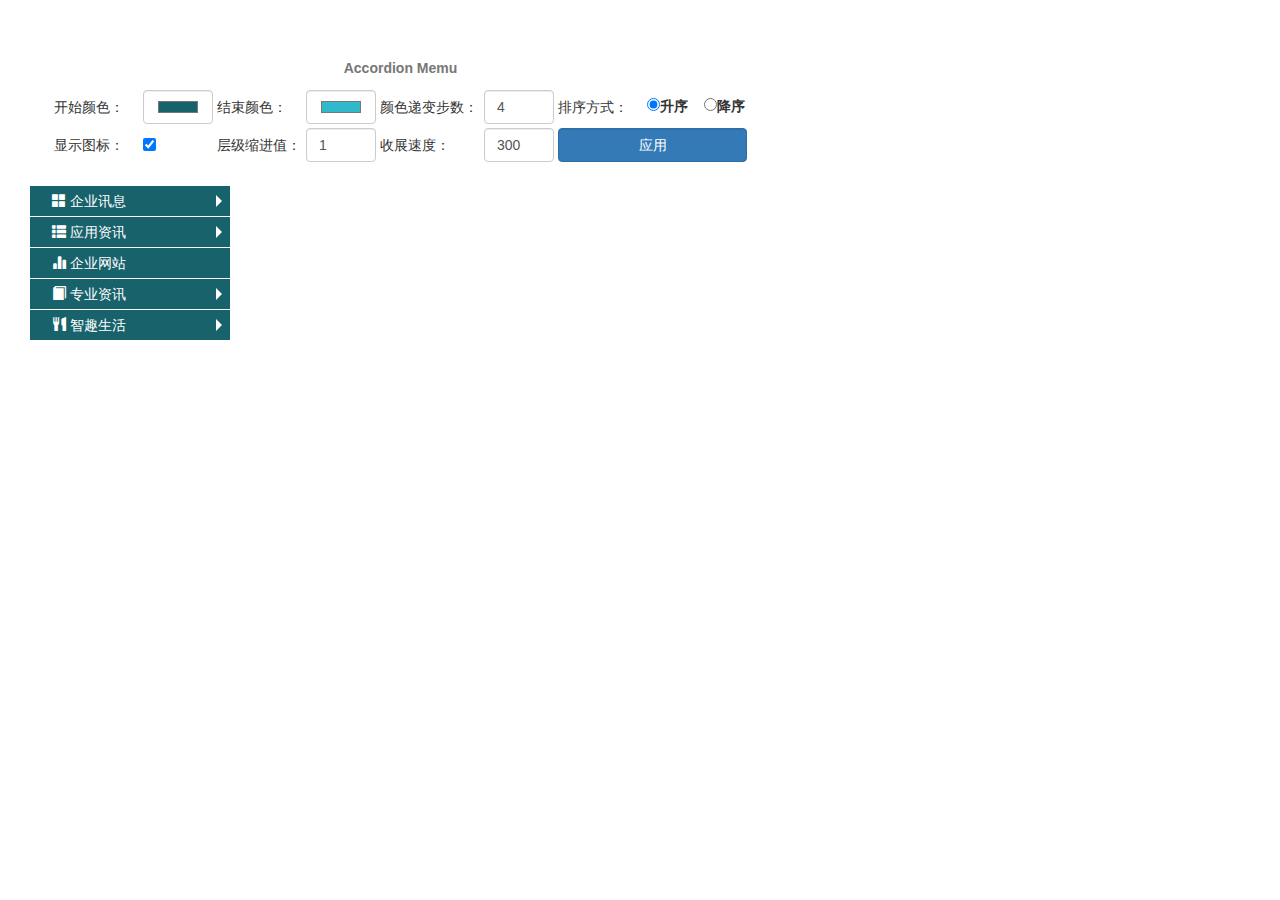
==== commit 2c651b9a: "Update index.html" ====
--- a/index.html
+++ b/index.html
@@ -354,13 +354,12 @@
             iconField:document.querySelector("#icon").checked?document.querySelector("#icon").value:"",
             startColor:document.querySelector('#start').value,
             endColor: document.querySelector('#end').value,
-            colorCount:document.querySelector('#colorCount').value||4
+            colorCount:document.querySelector('#colorCount').value||4,
             indentStep: document.querySelector('#indent').value,
             speed: document.querySelector('#speed').value,
             sortOrder:document.querySelector('.orderby:checked').value
 
         }
-        console.log(o)
         menu.init(o);
     }
 
